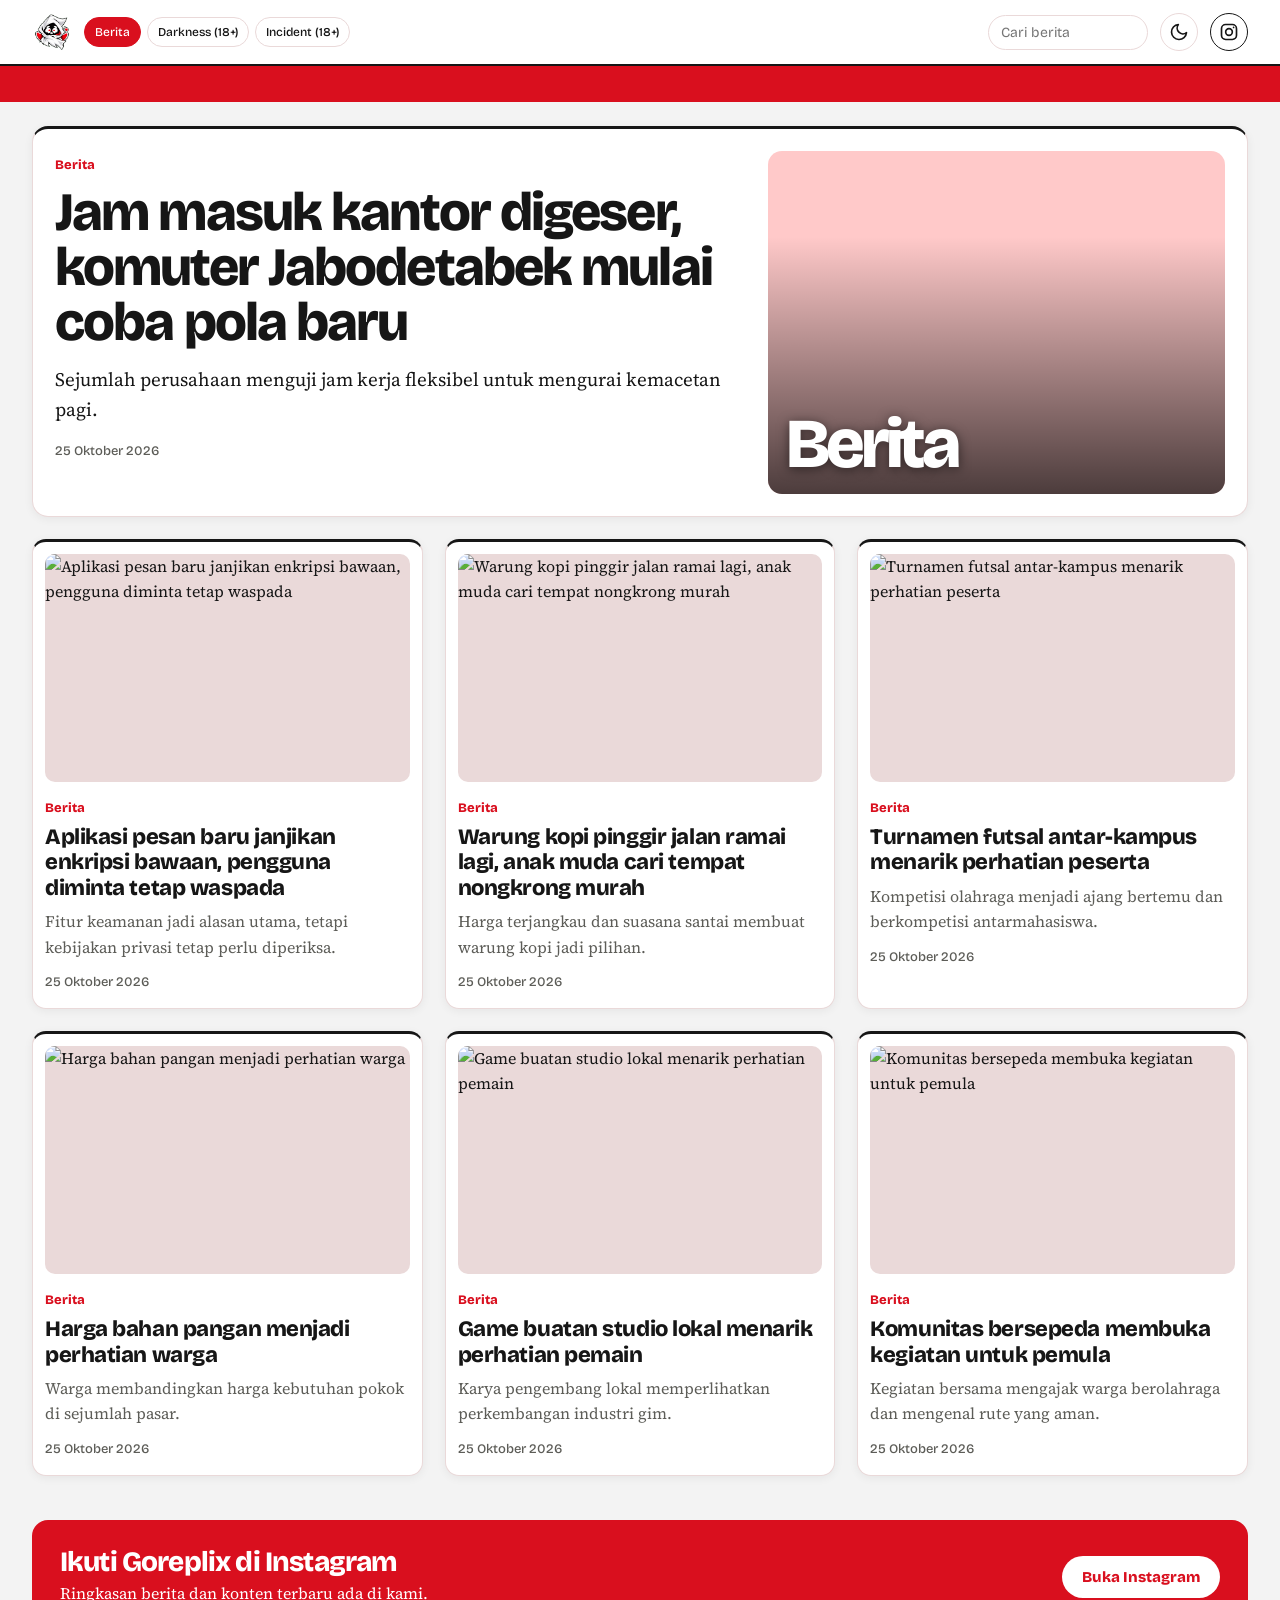
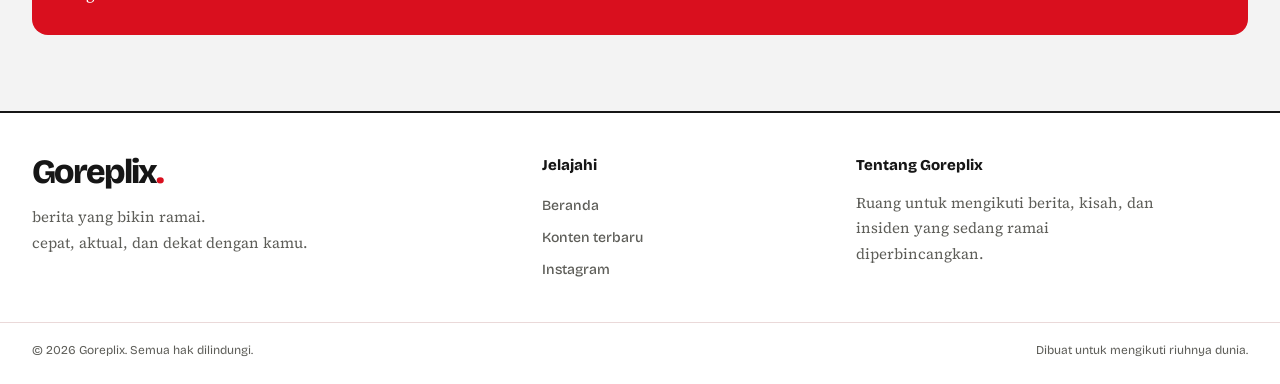
==== index.html @ 9066f567 "Add files via upload" ====
<!DOCTYPE html>
<html lang="id">
<head>
<meta charset="UTF-8">
<meta name="viewport" content="width=device-width, initial-scale=1">
<title>Goreplix - Berita yang Bikin Ramai</title>

<link rel="preconnect" href="https://fonts.googleapis.com">
<link rel="preconnect" href="https://fonts.gstatic.com" crossorigin>
<link href="https://fonts.googleapis.com/css2?family=Bricolage+Grotesque:wght@500;800&family=Source+Serif+4:wght@400;600&display=swap" rel="stylesheet">

<style>
/* ==================================================
   VARIABEL & RESET
================================================== */
:root {
  --bg: #fff;
  --ink: #161616;
  --mute: #5d5d58;
  --line: #ead9d9;
  --card: #fff;
  --red: #d90f1e;
  --hl: #ffc9c9;
  --on-red: #fff;
  --page: #f3f3f3;           /* latar isi, sedikit keabuan */
  --sans: 'Bricolage Grotesque', Arial, sans-serif;
  --serif: 'Source Serif 4', Georgia, serif;
  --pad: clamp(16px, 2.5vw, 36px);
}

:root[data-theme="dark"] {
  --bg: #140b0c;
  --ink: #f6eeee;
  --mute: #b3a2a3;
  --line: #3a2224;
  --card: #261719;
  --red: #ff4d55;
  --hl: #7a1118;
  --on-red: #1a0003;
  --page: #1b1415;
}

* { box-sizing: border-box; }

html {
  scroll-behavior: smooth;
  scroll-padding-top: 76px; /* supaya tautan #grid tidak tertutup header */
}

body {
  margin: 0;
  background: var(--page);
  color: var(--ink);
  font-family: var(--serif);
  line-height: 1.6;
  transition: background .2s, color .2s;
}

a { color: inherit; }
button, input { font: inherit; }

:focus-visible {
  outline: 3px solid var(--red);
  outline-offset: 2px;
}

.wrap {
  width: 100%;
  margin: 0 auto;
  padding-left: var(--pad);
  padding-right: var(--pad);
}

/* ==================================================
   HEADER (satu baris)
================================================== */
header {
  position: sticky;
  top: 0;
  z-index: 20;
  transition: transform .28s ease;
  border-bottom: 2px solid var(--ink);
  background: var(--bg);
}

.top {
  display: flex;
  align-items: center;
  justify-content: flex-start;
  gap: 12px;
  width: 100%;
  padding: 12px 0;
}

.logo {
  display: flex;
  align-items: center;
  flex: 0 0 auto;
  text-decoration: none;
}

.logo img {
  display: block;
  height: 40px;
  width: auto;
  max-width: 125px;
  object-fit: contain;
}

.cats {
  display: flex;
  align-items: center;
  flex: 1 1 auto;
  flex-wrap: nowrap;
  gap: 6px;
  min-width: 0;
}

.cats button {
  flex: 0 0 auto;
  white-space: nowrap;
  font: 500 12px var(--sans);
  background: var(--bg);
  color: var(--ink);
  border: 1.5px solid var(--line);
  padding: 7px 10px;
  border-radius: 99px;
  cursor: pointer;
}

.theme {
  flex: 0 0 auto;
  display: inline-flex;
  align-items: center;
  justify-content: center;
  width: 38px;
  height: 38px;
  padding: 0;
  background: var(--bg);
  color: var(--ink);
  border: 1.5px solid var(--line);
  border-radius: 50%;
  cursor: pointer;
}

.theme svg { display: block; }
.theme .icon-sun { display: none; }
:root[data-theme="dark"] .theme .icon-sun { display: block; }
:root[data-theme="dark"] .theme .icon-moon { display: none; }

.cats button[aria-pressed="true"] {
  background: var(--red);
  border-color: var(--red);
  color: var(--on-red);
}

header input[type="search"] {
  flex: 0 1 160px;
  width: 160px;
  min-width: 110px;
  max-width: 180px;
  font: 400 14px var(--sans);
  padding: 8px 12px;
  border: 1.5px solid var(--line);
  border-radius: 99px;
  background: var(--card);
  color: var(--ink);
}

.ig {
  flex: 0 0 auto;
  margin-left: auto;
  display: inline-flex;
  align-items: center;
  justify-content: center;
  width: 38px;
  height: 38px;
  color: var(--ink);
  text-decoration: none;
  border: 1.5px solid var(--ink);
  border-radius: 50%;
}

.ig svg { display: block; }

.ig:hover {
  background: var(--ink);
  color: var(--bg);
}

/* Header disembunyikan saat scroll ke bawah, muncul lagi saat scroll ke atas */
header.header-hidden { transform: translateY(-100%); }

/* Menu: di desktop elemen anaknya ikut baris header */
.menu { display: contents; }

.burger {
  display: none;
  flex: 0 0 auto;
  align-items: center;
  justify-content: center;
  width: 38px;
  height: 38px;
  padding: 0;
  background: var(--bg);
  color: var(--ink);
  border: 1.5px solid var(--ink);
  border-radius: 50%;
  cursor: pointer;
}

.burger { position: relative; }

.burger svg {
  position: absolute;
  inset: 0;
  margin: auto;
  display: block;
  transition: transform .25s ease, opacity .2s ease;
}

.burger .icon-close { opacity: 0; transform: rotate(-90deg) scale(.6); }

.burger[aria-expanded="true"] .icon-open { opacity: 0; transform: rotate(90deg) scale(.6); }
.burger[aria-expanded="true"] .icon-close { opacity: 1; transform: none; }

/* ==================================================
   DISCLAIMER BERJALAN
================================================== */
.ticker {
  display: block;
  overflow: hidden;
  white-space: nowrap;
  background: var(--red);
  color: var(--on-red);
  padding: 10px 0;
  font: 500 13px var(--sans);
}

.disclaimer-text {
  display: inline-block;
  padding-left: 100%;
  animation: run-disclaimer 42s linear infinite;
}

.disclaimer-text a {
  color: inherit;
  font-weight: 800;
  text-decoration: underline;
  text-underline-offset: 3px;
}

.disclaimer-text a:hover { opacity: .8; }

.ticker:hover .disclaimer-text { animation-play-state: paused; }

@keyframes run-disclaimer {
  from { transform: translateX(0); }
  to   { transform: translateX(-100%); }
}

/* ==================================================
   KONTEN UTAMA
================================================== */
main.wrap {
  padding-top: 24px;
  padding-bottom: 12px;
}

.lead {
  display: grid;
  grid-template-columns: minmax(0, 1.5fr) minmax(0, 1fr);
  gap: 28px;
  padding: 22px;
  margin-bottom: 22px;
  background: var(--card);
  border: 1px solid var(--line);
  border-top: 3px solid var(--ink);
  border-radius: 16px;
  box-shadow: 0 2px 10px rgba(0, 0, 0, .06);
}

.lead h2 {
  font: 800 clamp(30px, 5.4vw, 54px)/1.02 var(--sans);
  letter-spacing: -.035em;
  margin: 8px 0 14px;
  cursor: pointer;
}

.lead h2:hover {
  text-decoration: underline;
  text-decoration-thickness: 4px;
  text-decoration-color: var(--hl);
}

.lead p {
  font-size: 19px;
  margin: 0 0 12px;
}

.cover {
  position: relative;
  aspect-ratio: 4/3;
  border-radius: 14px;
  display: flex;
  align-items: flex-end;
  padding: 18px;
  font: 800 clamp(36px, 7vw, 70px)/.9 var(--sans);
  letter-spacing: -.06em;
  overflow: hidden;
  background-position: center;
  background-size: cover;
  isolation: isolate;
}

.cover::before {
  content: "";
  position: absolute;
  inset: 0;
  background: linear-gradient(180deg, transparent 25%, rgba(0,0,0,.7));
  z-index: -1;
}

.cover span {
  color: #fff;
  text-shadow: 0 2px 12px rgba(0,0,0,.55);
}

.meta {
  font: 500 13px var(--sans);
  color: var(--mute);
}

.tag {
  font: 800 13px var(--sans);
  color: var(--red);
}

.grid {
  display: grid;
  grid-template-columns: repeat(3, minmax(0, 1fr));
  gap: 22px;
}

.item {
  background: var(--card);
  border: 1px solid var(--line);
  border-top: 3px solid var(--ink);
  border-radius: 14px;
  padding: 12px 12px 14px;
  box-shadow: 0 2px 10px rgba(0, 0, 0, .06);
  cursor: pointer;
  min-width: 0;
  transition: transform .18s ease, box-shadow .18s ease;
}

.item:hover {
  transform: translateY(-3px);
  box-shadow: 0 8px 20px rgba(0, 0, 0, .12);
}

.item img {
  display: block;
  width: 100%;
  aspect-ratio: 16/10;
  object-fit: cover;
  border-radius: 10px;
  margin-bottom: 12px;
  background: var(--line);
}

.item h3 {
  font: 800 22px/1.15 var(--sans);
  letter-spacing: -.02em;
  margin: 6px 0 8px;
}

.item:hover h3 {
  text-decoration: underline;
  text-decoration-color: var(--hl);
  text-decoration-thickness: 3px;
}

.item p {
  margin: 0 0 8px;
  color: var(--mute);
  font-size: 16px;
}

.empty {
  padding: 40px 0;
  font: 500 17px var(--sans);
  color: var(--mute);
}

/* ==================================================
   AJAKAN INSTAGRAM
================================================== */
.follow {
  margin: 44px 0 0;
  background: var(--red);
  color: var(--on-red);
  border-radius: 16px;
  padding: 28px;
  display: flex;
  justify-content: space-between;
  align-items: center;
  flex-wrap: wrap;
  gap: 16px;
}

.follow h2 {
  font: 800 28px/1.05 var(--sans);
  letter-spacing: -.03em;
  margin: 0 0 4px;
}

.follow p {
  margin: 0;
  font-size: 16px;
}

.follow a {
  display: inline-block;
  font: 800 15px var(--sans);
  background: var(--on-red);
  color: var(--red);
  padding: 12px 20px;
  border-radius: 99px;
  text-decoration: none;
}

/* ==================================================
   FOOTER
================================================== */
footer.site-footer {
  margin-top: 64px;
  border-top: 2px solid var(--ink);
  background: var(--bg);
  color: var(--ink);
}

.footer-inner {
  width: 100%;
  margin: 0 auto;
  padding: 42px var(--pad);
  display: grid;
  grid-template-columns: 1.2fr .7fr 1fr;
  gap: 40px;
}

.footer-logo {
  font: 800 34px/1 var(--sans);
  letter-spacing: -.05em;
  text-decoration: none;
}

.footer-logo span { color: var(--red); }

.footer-brand p,
.footer-about p {
  max-width: 300px;
  margin: 14px 0 0;
  color: var(--mute);
  font: 400 15px/1.7 var(--serif);
}

.footer-links {
  display: flex;
  flex-direction: column;
  align-items: flex-start;
  gap: 11px;
}

.footer-links h3,
.footer-about h3 {
  margin: 0 0 8px;
  font: 800 15px/1.4 var(--sans);
}

.footer-links a {
  color: var(--mute);
  font: 500 14px/1.5 var(--sans);
  text-decoration: none;
}

.footer-links a:hover { color: var(--red); }

.footer-bottom {
  width: 100%;
  margin: 0 auto;
  padding: 18px var(--pad) 24px;
  border-top: 1px solid var(--line);
  display: flex;
  align-items: center;
  justify-content: space-between;
  flex-wrap: wrap;
  gap: 8px 20px;
  color: var(--mute);
  font: 400 12px/1.6 var(--sans);
}

/* ==================================================
   POP-UP ARTIKEL
================================================== */
dialog {
  border: none;
  border-radius: 16px;
  max-width: 680px;
  width: calc(100% - 28px);
  max-height: 88vh;
  padding: 0;
  background: var(--bg);
  color: var(--ink);
}

dialog::backdrop { background: rgba(0,0,0,.6); }

.art {
  padding: 28px 26px 32px;
  overflow-wrap: anywhere;
}

.article-image {
  display: block;
  width: 100%;
  max-height: 340px;
  object-fit: cover;
  border-radius: 12px;
  margin: 18px 0;
}

.art h2 {
  font: 800 clamp(28px, 5vw, 40px)/1.05 var(--sans);
  letter-spacing: -.035em;
  margin: 8px 0 12px;
}

.art p {
  font-size: 18px;
  margin: 0 0 16px;
  max-width: 62ch;
}

.vid {
  display: inline-block;
  font: 800 15px var(--sans);
  background: var(--red);
  color: var(--on-red);
  padding: 12px 22px;
  border-radius: 99px;
  text-decoration: none;
  margin-top: 6px;
}

.vid:hover { opacity: .9; }

.close {
  float: right;
  font: 500 14px var(--sans);
  background: none;
  border: 1.5px solid var(--line);
  color: var(--ink);
  border-radius: 99px;
  padding: 6px 14px;
  cursor: pointer;
}

/* ==================================================
   RESPONSIVE
================================================== */
@media (max-width: 860px) {
  .lead { grid-template-columns: 1fr; }
  .grid { grid-template-columns: repeat(2, minmax(0, 1fr)); }
  .footer-inner { gap: 24px; }
}

/* HP: logo + tema + Instagram + hamburger.
   Kategori dan pencarian masuk ke dropdown. */
@media (max-width: 760px) {
  .top {
    flex-wrap: nowrap;
    gap: 8px;
    padding: 10px 0;
  }

  .logo { margin-right: auto; }
  .ig { margin-left: 0; }

  .logo img {
    height: 34px;
    max-width: 120px;
  }

  .ig,
  .theme,
  .burger {
    width: 38px;
    height: 38px;
  }

  .burger { display: inline-flex; }

  /* Dropdown */
  .menu {
    display: flex;
    position: absolute;
    top: 100%;
    left: 0;
    right: 0;
    flex-direction: column;
    gap: 14px;
    padding: 16px var(--pad) 18px;
    background: var(--bg);
    border-bottom: 2px solid var(--ink);
    box-shadow: 0 14px 24px rgba(0, 0, 0, .18);

    /* tertutup: tersembunyi, sedikit naik */
    visibility: hidden;
    opacity: 0;
    transform: translateY(-10px);
    pointer-events: none;
    transition:
      opacity .22s ease,
      transform .22s ease,
      visibility 0s linear .22s;
  }

  .menu.open {
    visibility: visible;
    opacity: 1;
    transform: none;
    pointer-events: auto;
    transition-delay: 0s;
  }

  /* isi menu muncul berurutan */
  .menu > * {
    opacity: 0;
    transform: translateY(-6px);
    transition: opacity .25s ease, transform .25s ease;
  }

  .menu.open > * {
    opacity: 1;
    transform: none;
  }

  .menu.open > input[type="search"] { transition-delay: .05s; }
  .menu.open > .cats { transition-delay: .1s; }

  .menu input[type="search"] {
    order: 1;
    flex: none;
    width: 100%;
    max-width: none;
    min-width: 0;
    padding: 11px 16px;
    font-size: 16px;
  }

  .menu .cats {
    order: 2;
    flex: none;
    flex-direction: column;
    align-items: stretch;
    gap: 8px;
    width: 100%;
  }

  .menu .cats button {
    width: 100%;
    text-align: left;
    font-size: 15px;
    padding: 12px 16px;
    border-radius: 12px;
  }
}

@media (max-width: 700px) {
  .footer-inner {
    grid-template-columns: 1fr 1fr;
    gap: 30px 24px;
    padding-top: 32px;
    padding-bottom: 32px;
  }

  .footer-brand,
  .footer-about { grid-column: 1 / -1; }
}

@media (max-width: 560px) {
  main.wrap { padding-top: 18px; }
  .grid { grid-template-columns: 1fr; }
  .follow { padding: 22px; }
  .follow h2 { font-size: 25px; }
  .follow a { width: 100%; text-align: center; }
  .lead { gap: 18px; padding: 16px; margin-bottom: 18px; }
  .lead p { font-size: 17px; }
  .art { padding: 22px 18px 26px; }
  .vid { display: block; text-align: center; }
  .footer-bottom { flex-direction: column; align-items: flex-start; }
  .ticker { font-size: 12px; }
}

@media (max-width: 400px) {
  .footer-inner { grid-template-columns: 1fr; gap: 28px; }
  .footer-brand,
  .footer-about { grid-column: auto; }
}

@media (prefers-reduced-motion: reduce) {
  .disclaimer-text {
    animation: none;
    padding-left: 16px;
    white-space: normal;
  }

  .ticker { white-space: normal; }

  header,
  .item,
  .menu,
  .menu > *,
  .burger svg {
    transition: none !important;
  }
}
</style>
</head>

<body>

<!-- ==================================================
     HEADER
================================================== -->
<header>
  <div class="wrap">
    <div class="top">

      <a href="#" class="logo" aria-label="Goreplix Beranda">
        <img src="images/logo.png" alt="Goreplix">
      </a>

      <!-- Menu: di desktop tampil sebaris, di HP jadi dropdown -->
      <div class="menu" id="menu">
        <div class="cats" id="cats" role="group" aria-label="Kategori"></div>
        <input type="search" id="q" placeholder="Cari berita" aria-label="Cari berita">
      </div>

      <button class="theme" id="theme" type="button" aria-label="Ganti mode gelap/terang" title="Gelap/Terang">
        <!-- Bulan: tampil saat mode terang -->
        <svg class="icon-moon" viewBox="0 0 24 24" width="20" height="20" fill="none" stroke="currentColor"
             stroke-width="2" stroke-linecap="round" stroke-linejoin="round" aria-hidden="true">
          <path d="M21 12.8A9 9 0 1 1 11.2 3a7 7 0 0 0 9.8 9.8z"></path>
        </svg>
        <!-- Matahari: tampil saat mode gelap -->
        <svg class="icon-sun" viewBox="0 0 24 24" width="20" height="20" fill="none" stroke="currentColor"
             stroke-width="2" stroke-linecap="round" stroke-linejoin="round" aria-hidden="true">
          <circle cx="12" cy="12" r="4"></circle>
          <path d="M12 2v2M12 20v2M4.93 4.93l1.41 1.41M17.66 17.66l1.41 1.41M2 12h2M20 12h2M4.93 19.07l1.41-1.41M17.66 6.34l1.41-1.41"></path>
        </svg>
      </button>

      <a class="ig" href="https://instagram.com/gooreplix" target="_blank" rel="noopener noreferrer"
         aria-label="Instagram Goreplix" title="Instagram @goreplix">
        <svg viewBox="0 0 24 24" width="20" height="20" fill="none" stroke="currentColor"
             stroke-width="2" stroke-linecap="round" stroke-linejoin="round" aria-hidden="true">
          <rect x="3" y="3" width="18" height="18" rx="5"></rect>
          <circle cx="12" cy="12" r="4"></circle>
          <circle cx="17.5" cy="6.5" r="1" fill="currentColor" stroke="none"></circle>
        </svg>
      </a>

      <!-- HAMBURGER (hanya tampil di HP) -->
      <button class="burger" id="burger" type="button"
              aria-label="Buka menu" aria-expanded="false" aria-controls="menu">
        <svg class="icon-open" viewBox="0 0 24 24" width="20" height="20" fill="none" stroke="currentColor"
             stroke-width="2" stroke-linecap="round" aria-hidden="true">
          <path d="M4 7h16M4 12h16M4 17h16"></path>
        </svg>
        <svg class="icon-close" viewBox="0 0 24 24" width="20" height="20" fill="none" stroke="currentColor"
             stroke-width="2" stroke-linecap="round" aria-hidden="true">
          <path d="M6 6l12 12M18 6L6 18"></path>
        </svg>
      </button>

    </div>
  </div>
</header>

<!-- DISCLAIMER BERJALAN -->
<div class="ticker" aria-label="Disclaimer">
  <span class="disclaimer-text">
    DISCLAIMER: Konten yang ditampilkan di situs ini bersumber dari berbagai tempat di internet dan media sosial.
    Jika Anda menemukan konten yang menurut Anda melanggar privasi, hak cipta, atau ingin dihapus karena alasan lain,
    silakan <a href="https://instagram.com/gooreplix" target="_blank" rel="noopener noreferrer">HUBUNGI KAMI.</a>
    Kami akan menindaklanjuti permintaan Anda.
  </span>
</div>

<!-- ==================================================
     KONTEN UTAMA
================================================== -->
<main class="wrap">
  <div id="lead"></div>
  <div class="grid" id="grid"></div>

  <div class="empty" id="empty" hidden>
    Tidak ada konten yang cocok. Coba kata kunci lain atau pilih kategori berbeda.
  </div>

  <section class="follow">
    <div>
      <h2>Ikuti Goreplix di Instagram</h2>
      <p>Ringkasan berita dan konten terbaru ada di kami.</p>
    </div>
    <a href="https://instagram.com/gooreplix" target="_blank" rel="noopener noreferrer">Buka Instagram</a>
  </section>
</main>

<!-- ==================================================
     FOOTER
================================================== -->
<footer class="site-footer">
  <div class="footer-inner">
    <div class="footer-brand">
      <a href="#" class="footer-logo">Goreplix<span>.</span></a>
      <p>berita yang bikin ramai.<br>cepat, aktual, dan dekat dengan kamu.</p>
    </div>

    <nav class="footer-links" aria-label="Navigasi footer">
      <h3>Jelajahi</h3>
      <a href="#">Beranda</a>
      <a href="#grid">Konten terbaru</a>
      <a href="https://instagram.com/gooreplix" target="_blank" rel="noopener noreferrer">Instagram</a>
    </nav>

    <div class="footer-about">
      <h3>Tentang Goreplix</h3>
      <p>Ruang untuk mengikuti berita, kisah, dan insiden yang sedang ramai diperbincangkan.</p>
    </div>
  </div>

  <div class="footer-bottom">
    <span>© 2026 Goreplix. Semua hak dilindungi.</span>
    <span>Dibuat untuk mengikuti riuhnya dunia.</span>
  </div>
</footer>

<dialog id="dlg">
  <div class="art" id="art"></div>
</dialog>

<script>
/* ==================================================
   DATA ARTIKEL
   Isi "url" dengan URL video masing-masing artikel.
   Tombol "Lihat video disini" selalu tampil. Kalau "url"
   masih kosong (""), tombol mengarah ke Instagram (FALLBACK_LINK).
================================================== */
const A = [

  // ==================================================
  // KATEGORI: BERITA
  // ==================================================
  {
    c: "Berita",
    img: "images/berita1.jpg",
    t: "Jam masuk kantor digeser, komuter Jabodetabek mulai coba pola baru",
    d: "Sejumlah perusahaan menguji jam kerja fleksibel untuk mengurai kemacetan pagi.",
    h: "25 Oktober 2026",
    b: [
      "Beberapa perusahaan di Jabodetabek mulai menggeser jam masuk kantor untuk mengurangi kepadatan di jam sibuk.",
      "Pekerja memiliki pengalaman yang beragam terhadap perubahan jam kerja tersebut.",
      "Hasil evaluasi uji coba akan menjadi bahan pertimbangan untuk kebijakan selanjutnya."
    ],
    url: ""
  },
  {
    c: "Berita",
    img: "images/berita2.jpg",
    t: "Aplikasi pesan baru janjikan enkripsi bawaan, pengguna diminta tetap waspada",
    d: "Fitur keamanan jadi alasan utama, tetapi kebijakan privasi tetap perlu diperiksa.",
    h: "25 Oktober 2026",
    b: [
      "Sebuah aplikasi pesan menawarkan enkripsi untuk melindungi percakapan pengguna.",
      "Keamanan digital tidak hanya bergantung pada enkripsi, tetapi juga pada pengelolaan data.",
      "Pengguna disarankan membaca kebijakan privasi dan mengaktifkan verifikasi dua langkah."
    ],
    url: ""
  },
  {
    c: "Berita",
    img: "images/berita3.jpg",
    t: "Warung kopi pinggir jalan ramai lagi, anak muda cari tempat nongkrong murah",
    d: "Harga terjangkau dan suasana santai membuat warung kopi jadi pilihan.",
    h: "25 Oktober 2026",
    b: [
      "Warung kopi sederhana menjadi salah satu tempat berkumpul anak muda.",
      "Pelanggan datang untuk bertemu teman, bersantai, maupun bekerja.",
      "Sejumlah pemilik warung mulai menyediakan fasilitas tambahan untuk pelanggan."
    ],
    url: ""
  },
  {
    c: "Berita",
    img: "images/berita4.jpg",
    t: "Turnamen futsal antar-kampus menarik perhatian peserta",
    d: "Kompetisi olahraga menjadi ajang bertemu dan berkompetisi antarmahasiswa.",
    h: "25 Oktober 2026",
    b: [
      "Turnamen futsal antarkampus mempertemukan tim dari berbagai wilayah.",
      "Panitia menyiapkan pertandingan dan fasilitas untuk peserta serta penonton.",
      "Informasi jadwal pertandingan diumumkan melalui kanal penyelenggara."
    ],
    url: ""
  },
  {
    c: "Berita",
    img: "images/berita5.jpg",
    t: "Harga bahan pangan menjadi perhatian warga",
    d: "Warga membandingkan harga kebutuhan pokok di sejumlah pasar.",
    h: "25 Oktober 2026",
    b: [
      "Harga bahan pangan dapat berubah mengikuti pasokan dan permintaan.",
      "Pedagang menyesuaikan stok dengan kondisi distribusi.",
      "Warga dapat membandingkan harga di beberapa tempat sebelum berbelanja."
    ],
    url: ""
  },
  {
    c: "Berita",
    img: "images/berita6.jpg",
    t: "Game buatan studio lokal menarik perhatian pemain",
    d: "Karya pengembang lokal memperlihatkan perkembangan industri gim.",
    h: "25 Oktober 2026",
    b: [
      "Gim buatan pengembang lokal terus mendapat perhatian dari para pemain.",
      "Tim pengembang mengembangkan fitur dan konten berdasarkan proses produksi mereka.",
      "Pembaruan berikutnya dapat dipantau melalui kanal resmi pengembang."
    ],
    url: ""
  },
  {
    c: "Berita",
    img: "images/berita7.jpg",
    t: "Komunitas bersepeda membuka kegiatan untuk pemula",
    d: "Kegiatan bersama mengajak warga berolahraga dan mengenal rute yang aman.",
    h: "25 Oktober 2026",
    b: [
      "Komunitas bersepeda mengadakan kegiatan untuk orang yang baru mulai bersepeda.",
      "Peserta dapat mempelajari dasar keselamatan dan perencanaan rute.",
      "Informasi kegiatan tersedia melalui media sosial komunitas."
    ],
    url: ""
  },

  // ==================================================
  // KATEGORI: DARKNESS (18+)
  // ==================================================
  {
    c: "Darkness (18+)",
    img: "images/dark55.jpeg",
    t: "Penyerangan di Pusat Perbelanjaan Hong Kong",
    d: "Dua perempuan meninggal dalam insiden penyerangan di sebuah pusat perbelanjaan Hong Kong. Polisi menyelidiki hubungan antara korban, tersangka, dan motif kejadian.",
    h: "25 Oktober 2026",
    b: [
      "Insiden tersebut terjadi di sebuah pusat perbelanjaan di Hong Kong.",
      "Penyelidikan awal berfokus pada kronologi kejadian dan kemungkinan hubungan antara pihak yang terlibat."
    ],
    url: "https://pastelink.net/2nwsm1mb"
  },
  {
    c: "Darkness (18+)",
    img: "images/dark54.jpeg",
    t: "Penyerangan terhadap Pelari di Vietnam",
    d: "Sebuah insiden kekerasan yang melibatkan sekelompok remaja dilaporkan terjadi di Long Xuyen, Provinsi An Giang, Vietnam.",
    h: "25 Oktober 2026",
    b: [
      "Kejadian tersebut dilaporkan berlangsung pada dini hari dan terekam kamera keamanan.",
      "Informasi dalam arsip lama menyebutkan adanya dugaan konflik antarkelompok."
    ],
    url: "https://pastelink.net/d6y0vm0h"
  },
  {
    c: "Darkness (18+)",
    img: "images/dark53.jpeg",
    t: "Kasus Kekerasan di Vietnam",
    d: "Arsip lama mencantumkan sebuah kasus kekerasan di Vietnam, tetapi tidak menyertakan kronologi lengkap.",
    h: "25 Oktober 2026",
    b: ["Informasi tambahan mengenai waktu, lokasi spesifik, dan perkembangan penyelidikan belum tersedia dalam sumber."],
    url: "https://pomf2.lain.la/f/bx8p3n2w.mp4"
  },
  {
    c: "Darkness (18+)",
    img: "images/dark52.jpeg",
    t: "Kasus Pembunuhan Menggunakan Senjata Tajam",
    d: "Arsip lama memuat laporan mengenai kasus pembunuhan, tetapi tidak memberikan keterangan terperinci tentang waktu dan lokasi.",
    h: "25 Oktober 2026",
    b: ["Kronologi dan informasi resmi lebih lanjut tidak tersedia dalam sumber yang diberikan."],
    url: "https://pomf2.lain.la/f/4ia35322.mp4"
  },
  {
    c: "Darkness (18+)",
    img: "images/dark51.jpeg",
    t: "Kasus Kekerasan dalam Rumah Tangga di Brasil",
    d: "Seorang perempuan meninggal dalam kasus kekerasan rumah tangga di Confresa, Brasil. Pihak kepolisian melakukan penyelidikan terhadap tersangka.",
    h: "25 Oktober 2026",
    b: [
      "Peristiwa tersebut dilaporkan terjadi di lingkungan Morada Nova, Confresa.",
      "Informasi arsip menyebutkan bahwa pihak berwenang melakukan pencarian dan penyelidikan."
    ],
    url: "https://pastelink.net/la42acyg"
  },
  {
    c: "Darkness (18+)",
    img: "images/dark50.jpeg",
    t: "Penembakan Pasien di Rumah Sakit Brasil",
    d: "Seorang pasien berusia 37 tahun meninggal setelah diserang di area Rumah Sakit Santo Amaro, Guarujá, Brasil.",
    h: "25 Oktober 2026",
    b: [
      "Peristiwa dilaporkan terjadi ketika pasien hendak meninggalkan rumah sakit.",
      "Rekaman kamera pengawas menjadi bagian dari informasi yang disebutkan dalam laporan awal."
    ],
    url: "https://videy.co/v?id=6DGDdiFx1"
  },
  {
    c: "Darkness (18+)",
    img: "images/dark49.jpeg",
    t: "Insiden Penembakan terhadap Terduga Pencuri",
    d: "Arsip lama mencantumkan insiden penembakan terhadap seseorang yang diduga melakukan pencurian.",
    h: "25 Oktober 2026",
    b: ["Keterangan mengenai lokasi, kronologi, dan kondisi korban tidak tersedia dalam sumber."],
    url: "https://videy.co/v?id=iWg3ghyU1"
  },
  {
    c: "Darkness (18+)",
    img: "images/dark48.jpeg",
    t: "Kasus Pembunuhan di Delhi, India",
    d: "Seorang pria ditangkap di Delhi, India, dalam penyelidikan kasus kematian istrinya.",
    h: "25 Oktober 2026",
    b: [
      "Kasus tersebut ditangani oleh kepolisian setempat.",
      "Sumber lama menyebutkan adanya konflik dalam hubungan rumah tangga, tetapi rincian tersebut belum diverifikasi secara independen."
    ],
    url: "https://pastelink.net/icwpros0"
  },
  {
    c: "Darkness (18+)",
    img: "images/dark47.jpeg",
    t: "Insiden Penembakan di Meksiko",
    d: "Arsip lama mencantumkan laporan penembakan yang diduga melibatkan kelompok kriminal di Meksiko.",
    h: "25 Oktober 2026",
    b: ["Informasi lebih lanjut mengenai lokasi dan kronologi kejadian tidak tersedia."],
    url: "https://videy.co/v?id=4xDAN5BJ1"
  },
  {
    c: "Darkness (18+)",
    img: "images/dark46.jpeg",
    t: "Laporan Eksekusi oleh Tentara",
    d: "Arsip lama memuat rekaman yang dikaitkan dengan dugaan eksekusi oleh personel bersenjata.",
    h: "25 Oktober 2026",
    b: ["Sumber yang diberikan tidak memuat informasi yang cukup untuk memastikan waktu, lokasi, maupun konteks rekaman."],
    url: "https://videy.co/v?id=BO0Rj3Z31"
  },
  {
    c: "Darkness (18+)",
    img: "images/dark45.jpeg",
    t: "Insiden Penembakan di Dekat Anak",
    d: "Arsip lama mencantumkan sebuah insiden penembakan yang melibatkan seorang perempuan.",
    h: "25 Oktober 2026",
    b: ["Kronologi dan informasi resmi mengenai kejadian tersebut tidak tersedia dalam sumber."],
    url: "https://pomf2.lain.la/f/lhfq34g6.mp4"
  },
  {
    c: "Darkness (18+)",
    img: "images/dark44.jpeg",
    t: "Insiden Kekerasan di Kolombia",
    d: "Sebuah insiden kekerasan dilaporkan terjadi di El Carmen de Viboral, Antioquia, Kolombia, pada Januari 2025.",
    h: "25 Oktober 2026",
    b: [
      "Menurut materi arsip, kejadian tersebut terekam kamera keamanan pada pagi hari.",
      "Pihak berwenang disebut melakukan penyelidikan untuk menentukan kronologi dan motif kejadian."
    ],
    url: "https://videy.co/v?id=WI8D43XS1"
  },
  {
    c: "Darkness (18+)",
    img: "images/dark43.jpeg",
    t: "Kongo Memindahkan Narapidana Hukuman Mati",
    d: "Otoritas Republik Demokratik Kongo dilaporkan memindahkan lebih dari 170 narapidana ke sebuah penjara dengan keamanan tinggi.",
    h: "25 Oktober 2026",
    b: [
      "Laporan menyebutkan bahwa para narapidana tersebut telah dijatuhi hukuman dalam berbagai perkara kriminal.",
      "Kebijakan hukuman mati tersebut menuai perdebatan terkait keamanan, proses peradilan, dan hak asasi manusia."
    ],
    url: "https://pastelink.net/bpd2byo3"
  },
  {
    c: "Darkness (18+)",
    img: "images/dark40.jpeg",
    t: "Kasus Pembunuhan yang Melibatkan Mantan Pasangan",
    d: "Arsip lama memuat laporan kasus pembunuhan di Brasil yang melibatkan pasangan yang telah berpisah.",
    h: "25 Oktober 2026",
    b: [
      "Menurut materi yang diberikan, tersangka menyerahkan diri kepada polisi.",
      "Pihak keluarga dan kuasa hukum menyampaikan keterangan berbeda mengenai konflik yang mendahului kejadian."
    ],
    url: "https://pastelink.net/kiepmmbt"
  },
  {
    c: "Darkness (18+)",
    img: "images/dark39.jpeg",
    t: "Dugaan Penculikan oleh Kelompok Kriminal di Meksiko",
    d: "Arsip lama mengaitkan sebuah kasus penahanan seseorang dengan kelompok kriminal yang beroperasi di wilayah Sinaloa, Meksiko.",
    h: "25 Oktober 2026",
    b: ["Materi tersebut menyebut adanya rekaman interogasi, tetapi tidak memberikan informasi lengkap mengenai hasil penyelidikan."],
    url: "https://videy.co/v?id=pjJdveOy1"
  },
  {
    c: "Darkness (18+)",
    img: "images/dark38.jpeg",
    t: "Kasus Penganiayaan dengan Palu",
    d: "Arsip lama mencantumkan kasus penganiayaan berat yang disebut terjadi akibat serangan menggunakan benda tumpul.",
    h: "25 Oktober 2026",
    b: ["Informasi mengenai lokasi, waktu, dan perkembangan kasus belum tersedia dalam sumber."],
    url: "https://videy.co/v?id=F2za8DEG1"
  },
  {
    c: "Darkness (18+)",
    img: "images/dark37.jpeg",
    t: "Dugaan Pembunuhan terkait Perselisihan Antarkelompok",
    d: "Seorang pemuda di Salvador, Brasil, dilaporkan menjadi korban kekerasan setelah sebuah video di pesta menarik perhatian kelompok yang berselisih.",
    h: "25 Oktober 2026",
    b: [
      "Materi lama menyebut adanya dugaan konflik antarkelompok.",
      "Pihak berwenang dikabarkan menyelidiki keterlibatan kelompok yang disebut dalam laporan."
    ],
    url: "https://qu.ax/xFaeL.mp4"
  },
  {
    c: "Darkness (18+)",
    img: "images/dark36.jpeg",
    t: "Kasus Pembunuhan di Kabupaten Kakamega, Kenya",
    d: "Kepolisian Kenya dilaporkan menangkap beberapa orang dalam penyelidikan kasus pembunuhan yang berkaitan dengan dugaan pencurian ayam.",
    h: "25 Oktober 2026",
    b: [
      "Menurut materi yang diberikan, penyelidik menggunakan rekaman video sebagai bagian dari penyelidikan.",
      "Sejumlah orang disebut ditahan untuk membantu proses hukum."
    ],
    url: "https://qu.ax/lwhfS.mp4"
  },
  {
    c: "Darkness (18+)",
    img: "images/dark35.jpeg",
    t: "Laporan Eksekusi oleh ISIS",
    d: "Arsip lama mencantumkan materi yang dikaitkan dengan kelompok ISIS, tetapi tidak menyertakan rincian kejadian.",
    h: "25 Oktober 2026",
    b: ["Waktu, lokasi, dan konteks materi tidak dapat dipastikan dari sumber yang diberikan."],
    url: ""
  },
  {
    c: "Darkness (18+)",
    img: "images/dark34.jpeg",
    t: "Guru dan Aktivis Muda Myanmar Dijatuhi Hukuman",
    d: "Thae Su Naing, seorang mantan pemimpin mahasiswa dan guru di Myanmar, dilaporkan dijatuhi hukuman penjara berdasarkan undang-undang antiterorisme.",
    h: "25 Oktober 2026",
    b: [
      "Materi lama menyebut bahwa ia pernah aktif dalam gerakan mahasiswa dan gerakan pembangkangan sipil.",
      "Keluarga dan koleganya mempertanyakan hukuman tersebut serta menyampaikan kekhawatiran mengenai kondisi penahanannya."
    ],
    url: "https://videy.co/v?id=xVEqw4Mq1"
  },
  {
    c: "Darkness (18+)",
    img: "images/dark33.jpeg",
    t: "Dokumentasi di Balik Rekaman Eksekusi",
    d: "Arsip lama mencantumkan materi terkait rekaman eksekusi tahanan tanpa keterangan tambahan.",
    h: "25 Oktober 2026",
    b: ["Sumber tidak menyertakan informasi yang cukup untuk memastikan konteks maupun keaslian rekaman."],
    url: "https://videy.co/v?id=J35y739i1"
  },
  {
    c: "Darkness (18+)",
    img: "images/dark32.jpeg",
    t: "Konflik Antarkelompok Kriminal di Meksiko",
    d: "Arsip lama mengaitkan sebuah kejadian dengan perseteruan antara kelompok kriminal di Meksiko.",
    h: "25 Oktober 2026",
    b: ["Informasi mengenai kronologi dan hasil penyelidikan tidak tersedia dalam sumber."],
    url: "https://videy.co/v?id=TNRLBwtB1"
  },
  {
    c: "Darkness (18+)",
    img: "images/dark31.jpeg",
    t: "Laporan Pembunuhan Politisi di Ceará, Brasil",
    d: "Arsip lama mencantumkan laporan tentang pembunuhan seorang politisi di negara bagian Ceará, Brasil.",
    h: "25 Oktober 2026",
    b: ["Keterangan mengenai identitas korban, motif, dan perkembangan kasus tidak tersedia dalam materi."],
    url: "https://videy.co/v?id=upaHkRzU1"
  },
  {
    c: "Darkness (18+)",
    img: "images/dark30.jpeg",
    t: "Laporan Insiden Penusukan",
    d: "Arsip lama mencantumkan sebuah kasus penusukan tanpa keterangan tambahan.",
    h: "25 Oktober 2026",
    b: ["Lokasi, waktu, dan kronologi kejadian belum tersedia dalam sumber."],
    url: "https://videy.co/v?id=SrCYA8L81"
  },
  {
    c: "Darkness (18+)",
    img: "images/dark29.jpeg",
    t: "Kasus Pembunuhan Sopir Taksi",
    d: "Arsip lama mencantumkan kasus pembunuhan yang melibatkan seorang sopir taksi.",
    h: "25 Oktober 2026",
    b: ["Tidak terdapat keterangan tambahan mengenai lokasi maupun perkembangan penyelidikan."],
    url: "https://videy.co/v?id=lOO1xAlR1"
  },
  {
    c: "Darkness (18+)",
    img: "images/dark28.jpeg",
    t: "Laporan Eksekusi",
    d: "Materi arsip lama memuat rekaman yang disebut berkaitan dengan eksekusi, tanpa informasi lokasi maupun latar kejadian.",
    h: "25 Oktober 2026",
    b: ["Konteks dan keaslian rekaman belum dapat dipastikan dari sumber."],
    url: "https://videy.co/v?id=YH9mebg71"
  },
  {
    c: "Darkness (18+)",
    img: "images/dark27.jpeg",
    t: "Laporan Eksekusi oleh ISIS",
    d: "Arsip lama mengaitkan sebuah rekaman dengan kelompok ISIS dan dugaan keterlibatan seorang anggota berusia muda.",
    h: "25 Oktober 2026",
    b: ["Sumber tidak menyertakan informasi yang cukup untuk memverifikasi konteks rekaman."],
    url: ""
  },
  {
    c: "Darkness (18+)",
    img: "images/dark26.jpeg",
    t: "Kompilasi Insiden Kekerasan dari Berbagai Negara",
    d: "Arsip lama mencantumkan sebuah kompilasi rekaman insiden kekerasan dari sejumlah lokasi.",
    h: "25 Oktober 2026",
    b: ["Tidak tersedia rincian lokasi, tanggal, atau konteks setiap rekaman dalam materi yang diberikan."],
    url: "https://pomf2.lain.la/f/voxtj8q.mp4"
  },
  {
    c: "Darkness (18+)",
    img: "images/dark25.jpeg",
    t: "Dugaan Konflik Kartel di Meksiko",
    d: "Arsip lama mengaitkan sebuah rekaman dengan dugaan konflik antara kelompok kriminal di Meksiko.",
    h: "25 Oktober 2026",
    b: ["Tidak ada informasi terverifikasi tambahan mengenai waktu dan lokasi kejadian."],
    url: "https://videy.co/v?id=7Tpxxslw1"
  },
  {
    c: "Darkness (18+)",
    img: "images/dark24.jpeg",
    t: "Kasus Pembunuhan yang Melibatkan Mantan Pasangan",
    d: "Arsip lama mencantumkan sebuah kasus pembunuhan di Lima, Peru, yang disebut melibatkan mantan pasangan.",
    h: "25 Oktober 2026",
    b: ["Informasi tambahan mengenai kronologi dan perkembangan perkara tidak tersedia dalam sumber."],
    url: ""
  },
  {
    c: "Darkness (18+)",
    img: "images/dark23.jpeg",
    t: "Materi Eksekusi yang Dikaitkan dengan ISIS",
    d: "Arsip lama mencantumkan materi yang dikaitkan dengan ISIS tanpa deskripsi kejadian.",
    h: "25 Oktober 2026",
    b: ["Lokasi dan waktu kejadian tidak dijelaskan dalam sumber."],
    url: ""
  },
  {
    c: "Darkness (18+)",
    img: "images/dark22.jpeg",
    t: "Insiden Kekerasan terkait Dugaan Pembakaran Hutan",
    d: "Arsip lama menyebut adanya serangan massa terhadap seseorang yang diduga terkait kebakaran hutan.",
    h: "25 Oktober 2026",
    b: ["Tidak ada informasi tambahan yang cukup untuk memastikan lokasi maupun proses hukum kasus tersebut."],
    url: "https://videy.co/v?id=AlkvnVKY1"
  },
  {
    c: "Darkness (18+)",
    img: "images/dark21.jpeg",
    t: "Materi Eksekusi Tahanan",
    d: "Arsip lama mencantumkan sebuah rekaman yang dikaitkan dengan eksekusi tahanan oleh ISIS.",
    h: "25 Oktober 2026",
    b: ["Kronologi dan konteks rekaman tidak dijelaskan dalam sumber."],
    url: ""
  },
  {
    c: "Darkness (18+)",
    img: "images/dark20.jpeg",
    t: "Laporan Penganiayaan Berat",
    d: "Arsip lama memuat laporan mengenai sebuah insiden penganiayaan.",
    h: "25 Oktober 2026",
    b: ["Tidak tersedia informasi mengenai waktu, lokasi, atau perkembangan kasus."],
    url: "https://videy.co/v?id=bUbgUEmR1"
  },
  {
    c: "Darkness (18+)",
    img: "images/dark19.jpeg",
    t: "Insiden Penembakan Petugas Keamanan",
    d: "Arsip lama mencantumkan kasus penembakan yang melibatkan seorang petugas keamanan.",
    h: "25 Oktober 2026",
    b: ["Materi mengarahkan pembaca ke unggahan media sosial untuk informasi kronologi, tetapi detailnya tidak disertakan."],
    url: "https://videy.co/v?id=VlNFeM1V1"
  },
  {
    c: "Darkness (18+)",
    img: "images/dark18.jpeg",
    t: "El Siri",
    d: "Arsip lama mencantumkan materi dengan judul El Siri tanpa keterangan kejadian.",
    h: "25 Oktober 2026",
    b: ["Informasi tambahan belum tersedia."],
    url: "https://videy.co/v?id=6PlYfTCU1"
  },
  {
    c: "Darkness (18+)",
    img: "images/dark17.jpeg",
    t: "Kasus Kematian Seorang Pemuda",
    d: "Arsip lama mencantumkan kasus kematian seorang pemuda yang disebut sebagai tunawisma.",
    h: "25 Oktober 2026",
    b: ["Tidak ada informasi tambahan yang cukup untuk memastikan kronologi kejadian."],
    url: "https://videy.co/v?id=IIUSCQQz1"
  },
  {
    c: "Darkness (18+)",
    img: "images/dark16.jpeg",
    t: "Rekaman Penembak Jitu di Pakistan",
    d: "Arsip lama mencantumkan rekaman yang dikaitkan dengan seorang penembak jitu di Pakistan.",
    h: "25 Oktober 2026",
    b: ["Informasi mengenai lokasi, waktu, dan konteks rekaman tidak tersedia."],
    url: "https://dood.town/d/4silof25wwkt"
  },
  {
    c: "Darkness (18+)",
    img: "images/dark15.jpeg",
    t: "FUNKY TOWN V.1",
    d: "Arsip lama mencantumkan materi berjudul FUNKY TOWN V.1 tanpa deskripsi tambahan.",
    h: "25 Oktober 2026",
    b: ["Konteks dan asal rekaman belum dijelaskan dalam sumber."],
    url: "https://videy.co/v?id=SrqF6tPE"
  },
  {
    c: "Darkness (18+)",
    img: "images/dark14.jpeg",
    t: "Milisi Pro-Indonesia dan Pro-Timor Timur pada 1999",
    d: "Arsip lama mengacu pada rekaman kerusuhan antara kelompok milisi pro-Indonesia dan pro-Timor Timur di Timor Leste pada 1999.",
    h: "25 Oktober 2026",
    b: ["Materi tersebut mengaitkan rekaman dengan konflik dan ketegangan politik pada periode tersebut."],
    url: "https://videy.co/v?id=UDZ4gpiB1"
  },
  {
    c: "Darkness (18+)",
    img: "images/dark13.jpeg",
    t: "Laporan Kekerasan oleh Kelompok Kriminal di Meksiko",
    d: "Arsip lama mencantumkan materi yang dikaitkan dengan kelompok kriminal Los Zetas.",
    h: "25 Oktober 2026",
    b: ["Tidak tersedia deskripsi tambahan untuk memastikan konteks kejadian."],
    url: "https://videy.co/v?id=Nt5F0QxZ1"
  },
  {
    c: "Darkness (18+)",
    img: "images/dark12.jpeg",
    t: "Laporan Penusukan di Brasil",
    d: "Arsip lama mencantumkan sebuah kasus penusukan di Brasil.",
    h: "25 Oktober 2026",
    b: ["Informasi lokasi spesifik, waktu, dan perkembangan kasus tidak tersedia."],
    url: "https://pomf2.lain.la/f/38zl1wlz.mp4"
  },
  {
    c: "Darkness (18+)",
    img: "images/dark11.jpeg",
    t: "Konflik Antarkelompok di Pontianak pada 2000",
    d: "Arsip lama mengaitkan sebuah konflik di Pontianak Timur dengan perselisihan antara sejumlah pemuda dan warga setempat.",
    h: "25 Oktober 2026",
    b: ["Materi menyebut adanya ketegangan antarkelompok, tetapi tidak memberikan kronologi lengkap atau sumber pendukung tambahan."],
    url: "https://videy.co/v?id=qrpQ1vq71"
  },
  {
    c: "Darkness (18+)",
    img: "images/dark10.jpeg",
    t: "Kasus Pembunuhan di Pasar Induk Kramat Jati",
    d: "Seorang pekerja kios buah di Pasar Induk Kramat Jati, Jakarta Timur, dilaporkan menjadi korban pembunuhan pada Januari 2024.",
    h: "25 Oktober 2026",
    b: ["Menurut arsip lama, kejadian berlangsung pada dini hari. Informasi lebih lanjut perlu diperiksa melalui sumber berita tepercaya."],
    url: "https://videy.co/v?id=IP1E1g601"
  },
  {
    c: "Darkness (18+)",
    img: "images/dark9.jpeg",
    t: "Dugaan Konflik Antarkelompok Kartel",
    d: "Arsip lama mencantumkan materi terkait konflik antarkelompok kartel dan dugaan ancaman terhadap kelompok lawan.",
    h: "25 Oktober 2026",
    b: ["Sumber tidak menyertakan keterangan terverifikasi mengenai lokasi dan kronologi."],
    url: "https://videy.co/v?id=Q0h7h3Ky1"
  },
  {
    c: "Darkness (18+)",
    img: "images/dark8.jpeg",
    t: "Serangan di Petatlán, Guerrero, Meksiko",
    d: "Serangan di sebuah arena sabung ayam di Petatlán, Guerrero, dilaporkan menewaskan 13 orang dan melukai 22 lainnya pada Januari 2024.",
    h: "25 Oktober 2026",
    b: [
      "Materi arsip mengaitkan kejadian dengan perseteruan antarkelompok.",
      "Laporan tersebut menyebut otoritas setempat menilai insiden itu sebagai serangan terhadap warga sipil."
    ],
    url: "https://videy.co/v?id=72o7JsMp1"
  },
  {
    c: "Darkness (18+)",
    img: "images/dark7.jpeg",
    t: "Laporan Kekerasan oleh Kelompok Bersenjata di Nigeria",
    d: "Arsip lama mencantumkan materi terkait kelompok bersenjata di Nigeria tanpa keterangan lebih lanjut.",
    h: "25 Oktober 2026",
    b: ["Lokasi, waktu, dan konteks rekaman belum dijelaskan."],
    url: ""
  },
  {
    c: "Darkness (18+)",
    img: "images/dark6.jpeg",
    t: "Kartel Klasik",
    d: "Arsip lama mencantumkan materi bertema kartel tanpa deskripsi kejadian.",
    h: "25 Oktober 2026",
    b: ["Informasi tambahan belum tersedia."],
    url: "https://videy.co/v?id=qMX4UplY1"
  },
  {
    c: "Darkness (18+)",
    img: "images/dark5.jpeg",
    t: "Laporan Hukuman Fisik",
    d: "Arsip lama mencantumkan sebuah rekaman yang dikaitkan dengan hukuman fisik terhadap seseorang.",
    h: "25 Oktober 2026",
    b: ["Sumber tidak menjelaskan lokasi, latar kejadian, maupun alasan tindakan tersebut."],
    url: "https://videy.co/v?id=yk0uCYx51"
  },
  {
    c: "Darkness (18+)",
    img: "images/dark4.jpeg",
    t: "Kasus Penganiayaan terhadap Tunawisma di Brasil",
    d: "Arsip lama mencantumkan kasus penganiayaan terhadap seorang tunawisma di dekat rumah sakit di Rio Negro, Brasil.",
    h: "25 Oktober 2026",
    b: ["Kronologi lengkap dan perkembangan penyelidikan tidak tersedia dalam materi."],
    url: "https://videy.co/v?id=ZHowoZPh1"
  },
  {
    c: "Darkness (18+)",
    img: "images/dark3.jpeg",
    t: "Kasus Pembunuhan di Labuhanbatu, Sumatra Utara",
    d: "Seorang pria dilaporkan menjadi tersangka dalam kasus pembunuhan terhadap tetangganya di Desa Sidorukun, Kabupaten Labuhanbatu.",
    h: "25 Oktober 2026",
    b: ["Materi lama menyebut bahwa kejadian berlangsung pada hari Kamis. Tanggal pasti dan perkembangan perkara perlu diverifikasi melalui sumber resmi."],
    url: "https://videy.co/v?id=J2Vxq0Cv1"
  },
  {
    c: "Darkness (18+)",
    img: "images/dark2.jpeg",
    t: "Laporan Penembakan terhadap Orang Tua",
    d: "Arsip lama mencantumkan materi penembakan yang melibatkan orang lanjut usia.",
    h: "25 Oktober 2026",
    b: ["Tidak tersedia informasi tambahan mengenai kronologi maupun lokasi kejadian."],
    url: "https://videy.co/v?id=QrWgocjZ1"
  },
  {
    c: "Darkness (18+)",
    img: "images/psy1.jpeg",
    t: "Konflik Antarkelompok Kartel di Meksiko",
    d: "Arsip lama mencantumkan materi yang mengaitkan kelompok CJNG dan Kartel Sinaloa.",
    h: "25 Oktober 2026",
    b: ["Sumber tidak memberikan informasi tambahan mengenai waktu, lokasi, atau konteks rekaman."],
    url: "https://videy.co/v?id=VRdyi0h91"
  },

  // ==================================================
  // KATEGORI: INCIDENT (18+)
  // ==================================================
  {
    c: "Incident (18+)",
    img: "images/inc19.jpeg",
    t: "Pengusaha Tewas Terlindas Truk di Tarakanda",
    d: "Pengusaha listrik meninggal dunia dalam kecelakaan di Kashiganj Bazar, Bangladesh.",
    h: "25 Oktober 2026",
    b: [
      "Mehedi Hasan Gani, seorang pengusaha listrik berusia 45 tahun, meninggal dunia setelah mengalami kecelakaan lalu lintas di Kashiganj Bazar, Tarakanda, Mymensingh.",
      "Menurut laporan, korban sedang berada di depan toko ketika sebuah truk melintas dan menabraknya. Polisi jalan raya mengamankan truk beserta pengemudinya untuk keperluan penyelidikan."
    ],
    url: "https://videy.co/v?id=Up1zuOHH1"
  },
  {
    c: "Incident (18+)",
    img: "images/inc18.jpeg",
    t: "Kecelakaan F1 Tom Pryce di Afrika Selatan",
    d: "Mengenang kecelakaan tragis pembalap Formula 1 Tom Pryce pada 1977.",
    h: "25 Oktober 2026",
    b: [
      "Tom Pryce merupakan pembalap asal Wales yang mengalami kecelakaan fatal saat Grand Prix Afrika Selatan pada 5 Maret 1977 di Sirkuit Kyalami.",
      "Peristiwa tersebut terjadi pada musim balap Formula 1 1977 dan dikenang sebagai salah satu tragedi dalam sejarah olahraga balap."
    ],
    url: "https://videy.co/v?id=mHfG8vQX1"
  },
  {
    c: "Incident (18+)",
    img: "images/inc17.jpeg",
    t: "Pria Tewas dalam Kecelakaan di Pasar Meksiko",
    d: "Kecelakaan fatal yang melibatkan dua truk trailer di Mexico City.",
    h: "25 Oktober 2026",
    b: [
      "Seorang pria meninggal dunia setelah mengalami kecelakaan yang melibatkan dua truk trailer di kawasan Central de Abasto, Iztapalapa, Mexico City.",
      "Rekaman kamera keamanan yang beredar beberapa hari setelah kejadian memunculkan informasi baru mengenai kronologi kecelakaan tersebut."
    ],
    url: "https://videy.co/v?id=abUGrQTG1"
  },
  {
    c: "Incident (18+)",
    img: "images/inc16.jpeg",
    t: "Pejalan Kaki Ditabrak Mobil di João Alfredo",
    d: "Mobil kehilangan kendali dan menabrak pejalan kaki di kawasan perkotaan.",
    h: "25 Oktober 2026",
    b: [
      "Seorang pejalan kaki mengalami cedera serius setelah sebuah mobil kehilangan kendali dan naik ke trotoar di Avenida 13 de Maio, dekat balai kota João Alfredo.",
      "Korban mendapatkan penanganan dari tim layanan darurat SAMU. Pengemudi kendaraan juga dilaporkan membutuhkan perawatan."
    ],
    url: "https://pomf2.lain.la/f/wh03eago.mp4"
  },
  {
    c: "Incident (18+)",
    img: "images/inc15.jpeg",
    t: "Kecelakaan Fatal Pengendara Motor di SP 342",
    d: "Pengendara Yamaha Fazer 250 meninggal dalam kecelakaan di Brasil.",
    h: "25 Oktober 2026",
    b: [
      "Seorang pengendara Yamaha Fazer 250 meninggal dunia dalam kecelakaan di kawasan Rodovia SP 342, dekat akses menuju Parque Cidade Nova.",
      "Kejadian dilaporkan berlangsung sekitar pukul 16.00 pada hari Sabtu tanggal 26. Saksi mendengar suara benturan keras, sementara keterlibatan kendaraan lain belum dapat dipastikan."
    ],
    url: "https://pastelink.net/4suif8sh"
  },
  {
    c: "Incident (18+)",
    img: "images/inc14.jpeg",
    t: "Pengendara Sepeda Tewas dalam Kecelakaan dengan Bus",
    d: "Kecelakaan lalu lintas melibatkan bus dan pengendara sepeda di Piracicaba.",
    h: "25 Oktober 2026",
    b: [
      "Seorang pengendara sepeda meninggal dunia setelah mengalami kecelakaan dengan bus di Avenida Comendador Luciano Guidotti, Piracicaba, São Paulo.",
      "Layanan darurat dan polisi datang ke lokasi. Area kejadian diamankan untuk penyelidikan, sedangkan arus lalu lintas menuju pusat kota sempat mengalami perlambatan."
    ],
    url: "https://videy.co/v?id=x3FV9MV81"
  },
  {
    c: "Incident (18+)",
    img: "images/inc13.jpeg",
    t: "Pria Tersedot ke Dalam Mesin",
    d: "Insiden kecelakaan kerja yang melibatkan mesin industri.",
    h: "25 Oktober 2026",
    b: [
      "Sumber yang tersedia memuat laporan mengenai seorang pria yang mengalami kecelakaan saat berada di dekat mesin.",
      "Informasi lebih lanjut mengenai lokasi, waktu kejadian, dan kronologi lengkap tidak tersedia dalam sumber."
    ],
    url: "https://videy.co/v?id=ew87ZfSf1"
  },
  {
    c: "Incident (18+)",
    img: "images/inc12.jpeg",
    t: "Wanita Tertabrak Traktor",
    d: "Insiden kecelakaan yang melibatkan seorang wanita dan kendaraan traktor.",
    h: "25 Oktober 2026",
    b: [
      "Sumber yang tersedia menyebutkan adanya insiden ketika seorang wanita tertabrak traktor.",
      "Keterangan mengenai lokasi, waktu, kondisi korban, dan penyebab kejadian tidak dijelaskan lebih lanjut dalam sumber."
    ],
    url: "https://videy.co/v?id=21sYD1DR1"
  },
  {
    c: "Incident (18+)",
    img: "images/inc11.jpeg",
    t: "Dua Wanita Tewas Tertimpa Tembok",
    d: "Insiden runtuhnya tembok yang menewaskan dua wanita.",
    h: "25 Oktober 2026",
    b: [
      "Dua wanita dilaporkan meninggal dunia setelah tertimpa tembok dalam sebuah insiden.",
      "Sumber awal merujuk pada komentar di Instagram untuk informasi kronologi. Detail tambahan belum tersedia."
    ],
    url: "https://videy.co/v?id=0nG7uNdP1"
  },
  {
    c: "Incident (18+)",
    img: "images/inc10.jpeg",
    t: "Pekerja Terjebak Mesin Pemutar Kawat di Turki",
    d: "Kecelakaan kerja yang melibatkan mesin pemutar kawat.",
    h: "25 Oktober 2026",
    b: [
      "Sebuah laporan membahas kecelakaan kerja ketika seorang pekerja terlibat dalam insiden dengan mesin pemutar kawat di Turki.",
      "Kronologi lengkap dan informasi kondisi korban tidak dijelaskan dalam sumber yang tersedia."
    ],
    url: "https://videy.co/v?id=mJ1PsdGA1"
  },
  {
    c: "Incident (18+)",
    img: "images/inc9.jpeg",
    t: "Pengendara Sepeda Motor Terlindas Truk",
    d: "Kecelakaan lalu lintas yang melibatkan sepeda motor dan truk.",
    h: "25 Oktober 2026",
    b: [
      "Sumber melaporkan kecelakaan yang melibatkan seorang pengendara sepeda motor dan sebuah truk.",
      "Informasi mengenai lokasi, waktu, serta kronologi lengkap kejadian tidak tersedia dalam sumber."
    ],
    url: "https://videy.co/v?id=JxhQdLaF1"
  },
  {
    c: "Incident (18+)",
    img: "images/inc8.jpeg",
    t: "Seorang Kakek Terlindas Bus",
    d: "Laporan kecelakaan yang melibatkan seorang lansia dan bus.",
    h: "25 Oktober 2026",
    b: [
      "Sebuah laporan singkat menyebutkan kecelakaan yang melibatkan seorang pria lanjut usia dan bus.",
      "Sumber tidak memberikan informasi terperinci mengenai lokasi, waktu, ataupun penyebab kejadian."
    ],
    url: "https://videy.co/v?id=gKj8DvUW1"
  },
  {
    c: "Incident (18+)",
    img: "images/inc7.jpeg",
    t: "Insiden Tertimpa Alat Gym",
    d: "Kecelakaan yang melibatkan peralatan olahraga.",
    h: "25 Oktober 2026",
    b: [
      "Sumber melaporkan sebuah insiden ketika seseorang tertimpa peralatan gym.",
      "Informasi kronologi dirujuk ke komentar Instagram dan tidak dijelaskan lebih lanjut dalam materi yang tersedia."
    ],
    url: "https://videy.co/v?id=oavunKI71"
  },
  {
    c: "Incident (18+)",
    img: "images/inc6.jpeg",
    t: "Pekerja Tertimpa Forklift di China",
    d: "Kecelakaan kerja yang melibatkan kendaraan pengangkat barang.",
    h: "25 Oktober 2026",
    b: [
      "Seorang pekerja di China dilaporkan meninggal dunia setelah mengalami kecelakaan yang melibatkan forklift ketika hendak melewati area di dekat kendaraan tersebut.",
      "Sumber tidak memuat keterangan tambahan mengenai lokasi tepatnya atau hasil penyelidikan."
    ],
    url: "https://videy.co/v?id=hwmfLkCu1"
  },
  {
    c: "Incident (18+)",
    img: "images/inc5.jpeg",
    t: "Kecelakaan Fatal yang Melibatkan Traktor",
    d: "Seorang influencer muda dilaporkan meninggal dalam kecelakaan traktor.",
    h: "25 Oktober 2026",
    b: [
      "Sumber melaporkan seorang influencer muda meninggal dunia dalam kecelakaan yang melibatkan traktor.",
      "Keterangan yang tersedia menyebutkan bahwa kendaraan mengalami kerusakan mekanis secara tiba-tiba. Informasi mengenai lokasi dan penyelidikan lebih lanjut tidak dicantumkan."
    ],
    url: "https://pomf2.lain.la/f/868sakkg.mp4"
  },
  {
    c: "Incident (18+)",
    img: "images/inc4.jpeg",
    t: "Pria Meninggal Akibat Tertimpa Batu",
    d: "Laporan insiden fatal yang melibatkan batu.",
    h: "25 Oktober 2026",
    b: [
      "Seorang pria dilaporkan meninggal dunia akibat insiden yang melibatkan batu.",
      "Sumber tidak menyertakan informasi mengenai lokasi, waktu, maupun kronologi lengkap peristiwa tersebut."
    ],
    url: "https://videy.co/v?id=iQ7SZaYI1"
  },
  {
    c: "Incident (18+)",
    img: "images/inc3.jpeg",
    t: "Ledakan Petasan di Pemalang",
    d: "Ledakan petasan menjelang Idul Fitri menewaskan seorang remaja.",
    h: "25 Oktober 2026",
    b: [
      "Sebuah ledakan petasan terjadi di Desa Semingkir, Pemalang, Jawa Tengah, menjelang Idul Fitri. Ahmad Muhtohar, berusia 18 tahun, dilaporkan meninggal dunia dalam kejadian tersebut.",
      "Menurut sumber, sekelompok remaja membawa petasan rakitan berukuran besar ke Bendungan Semingkir untuk merayakan berakhirnya Ramadan. Tidak lama kemudian, ledakan terjadi di lokasi."
    ],
    url: "https://pastelink.net/j1afvkti"
  },
  {
    c: "Incident (18+)",
    img: "images/inc2.jpeg",
    t: "Kecelakaan yang Melibatkan Kereta",
    d: "Laporan insiden fatal yang berkaitan dengan perjalanan kereta.",
    h: "25 Oktober 2026",
    b: [
      "Sumber memuat laporan singkat mengenai sebuah kecelakaan yang melibatkan kereta.",
      "Tidak tersedia keterangan tambahan mengenai lokasi, waktu, identitas korban, atau kronologi kejadian."
    ],
    url: "https://videy.co/v?id=8Ow4mAgm1"
  },
  {
    c: "Incident (18+)",
    img: "images/inc1.jpeg",
    t: "Kecelakaan Kerja di Pabrik",
    d: "Pekerja meninggal dunia dalam insiden yang melibatkan mesin pabrik.",
    h: "25 Oktober 2026",
    b: [
      "Seorang pekerja pabrik dilaporkan meninggal dunia setelah mengalami kecelakaan ketika sedang bekerja dengan mesin.",
      "Sumber tidak memberikan informasi lebih lanjut mengenai lokasi pabrik, waktu kejadian, ataupun hasil penyelidikan."
    ],
    url: "https://videy.co/v?id=gIMjScoA1"
  }

];

/* ==================================================
   HELPER
================================================== */
const $ = id => document.getElementById(id);

const esc = s => String(s).replace(/[&<>"']/g, ch => ({
  "&": "&amp;",
  "<": "&lt;",
  ">": "&gt;",
  '"': "&quot;",
  "'": "&#39;"
}[ch]));

// Dipakai kalau "link" artikel masih kosong
const FALLBACK_LINK = "https://instagram.com/gooreplix";

// Hanya terima link http(s) agar aman dari "javascript:" dsb.
const safeLink = url => /^https?:\/\//i.test((url || "").trim()) ? url.trim() : "";

/* ==================================================
   STATE
================================================== */
const categories = ["Berita", "Darkness (18+)", "Incident (18+)"];
let currentCategory = "Berita";
let query = "";

$("cats").innerHTML = categories.map(c =>
  `<button type="button" aria-pressed="${c === currentCategory}">${esc(c)}</button>`
).join("");

/* ==================================================
   RENDER
================================================== */
function filteredArticles() {
  return A.map((a, i) => ({ ...a, i })).filter(a =>
    a.c === currentCategory &&
    (a.t + " " + a.d + " " + a.c).toLowerCase().includes(query)
  );
}

function render() {
  const list = filteredArticles();
  $("empty").hidden = list.length !== 0;

  const lead = list[0];

  $("lead").innerHTML = lead ? `
    <article class="lead">
      <div>
        <span class="tag">${esc(lead.c)}</span>
        <h2 tabindex="0" data-i="${lead.i}">${esc(lead.t)}</h2>
        <p>${esc(lead.d)}</p>
        <span class="meta">${esc(lead.h)}</span>
      </div>
      <div class="cover" role="img" aria-label="${esc(lead.t)}"
        style="background-color:#ffc9c9;background-image:url('${esc(lead.img)}')">
        <span>${esc(lead.c)}</span>
      </div>
    </article>` : "";

  $("grid").innerHTML = list.slice(1).map(a => `
    <article class="item" tabindex="0" data-i="${a.i}">
      <img src="${esc(a.img)}" alt="${esc(a.t)}" loading="lazy" onerror="this.hidden=true">
      <span class="tag">${esc(a.c)}</span>
      <h3>${esc(a.t)}</h3>
      <p>${esc(a.d)}</p>
      <span class="meta">${esc(a.h)}</span>
    </article>`).join("");
}

function openArticle(index) {
  const a = A[index];
  if (!a) return;

  const link = safeLink(a.url) || FALLBACK_LINK;
  const videoButton =
    `<a class="vid" href="${esc(link)}" target="_blank" rel="noopener noreferrer">Lihat video disini</a>`;

  $("art").innerHTML = `
    <button class="close" type="button" id="closeArticle">Tutup</button>
    <span class="tag">${esc(a.c)}</span>
    <img class="article-image" src="${esc(a.img)}" alt="${esc(a.t)}" onerror="this.hidden=true">
    <h2>${esc(a.t)}</h2>
    <div class="meta" style="margin-bottom:18px">${esc(a.h)}</div>
    ${a.b.map(p => `<p>${esc(p)}</p>`).join("")}
    ${videoButton}
  `;

  $("dlg").showModal();
  $("closeArticle").addEventListener("click", () => $("dlg").close());
}

/* ==================================================
   EVENT
================================================== */
document.addEventListener("click", e => {
  const article = e.target.closest("[data-i]");
  if (article) openArticle(Number(article.dataset.i));
});

document.addEventListener("keydown", e => {
  if (e.key === "Enter" && e.target.matches("[data-i]")) {
    openArticle(Number(e.target.dataset.i));
  }
});

$("dlg").addEventListener("click", function (e) {
  if (e.target === this) this.close();
});

$("cats").addEventListener("click", e => {
  const button = e.target.closest("button");
  if (!button) return;

  currentCategory = button.textContent;

  [...$("cats").children].forEach(b => {
    b.setAttribute("aria-pressed", b === button);
  });

  render();
});

/* Hamburger / dropdown (HP) */
function setMenu(open) {
  $("menu").classList.toggle("open", open);
  $("burger").setAttribute("aria-expanded", open);
  $("burger").setAttribute("aria-label", open ? "Tutup menu" : "Buka menu");
}

$("burger").addEventListener("click", () => {
  setMenu(!$("menu").classList.contains("open"));
});

// Tutup dropdown setelah memilih kategori
$("cats").addEventListener("click", () => setMenu(false));

// Tutup dropdown kalau klik di luar header atau tekan Escape
document.addEventListener("click", e => {
  if (!e.target.closest("header")) setMenu(false);
});

document.addEventListener("keydown", e => {
  if (e.key === "Escape") setMenu(false);
});

/* Header: sembunyi saat scroll ke bawah, muncul saat scroll ke atas */
(function () {
  const header = document.querySelector("header");
  const SHOW_ZONE = 80;   // di dekat bagian atas halaman header selalu tampil
  const SENSITIVITY = 6;  // minimal gerakan scroll (px) supaya tidak gampang goyang
  let lastY = window.scrollY;
  let ticking = false;

  function update() {
    const y = Math.max(0, window.scrollY);
    const diff = y - lastY;

    if (y <= SHOW_ZONE || diff <= -SENSITIVITY) {
      header.classList.remove("header-hidden");
    } else if (diff >= SENSITIVITY) {
      const typing = header.contains(document.activeElement) &&
                     document.activeElement.matches("input");
      if (!typing) {
        setMenu(false);
        header.classList.add("header-hidden");
      }
    }

    if (Math.abs(diff) >= SENSITIVITY || y <= SHOW_ZONE) lastY = y;
    ticking = false;
  }

  window.addEventListener("scroll", () => {
    if (!ticking) {
      ticking = true;
      requestAnimationFrame(update);
    }
  }, { passive: true });
})();

$("q").addEventListener("input", function () {
  query = this.value.toLowerCase().trim();
  render();
});

$("theme").addEventListener("click", () => {
  const root = document.documentElement;
  root.dataset.theme = root.dataset.theme === "dark" ? "light" : "dark";
});

render();
</script>

</body>
</html>
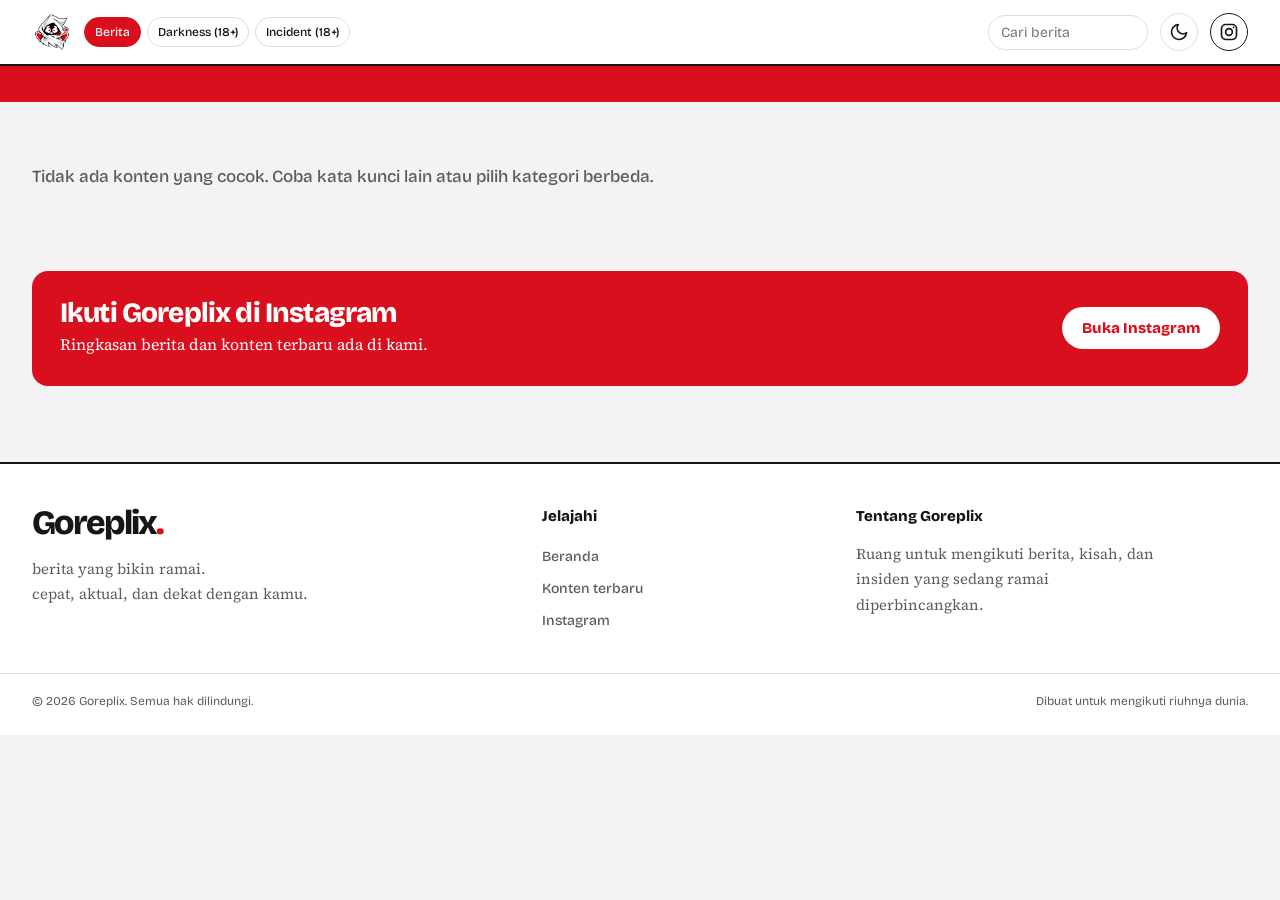
==== commit 83f0a3c1: "Add files via upload" ====
--- a/index.html
+++ b/index.html
@@ -3,7 +3,9 @@
 <head>
 <meta charset="UTF-8">
 <meta name="viewport" content="width=device-width, initial-scale=1">
-<title>Goreplix - Berita yang Bikin Ramai</title>
+<title>Goreplix</title>
+<link rel="icon" type="image/png" href="images/favicon.ico">
+<link rel="apple-touch-icon" href="images/favicon.ico">
 
 <link rel="preconnect" href="https://fonts.googleapis.com">
 <link rel="preconnect" href="https://fonts.gstatic.com" crossorigin>
@@ -527,7 +529,7 @@
   max-height: 340px;
   object-fit: cover;
   border-radius: 12px;
-  margin: 18px 0;
+  margin: 18px 0 10px;
 }
 
 .art h2 {
@@ -554,6 +556,30 @@
 }
 
 .vid:hover { opacity: .9; }
+
+.actions {
+  display: flex;
+  flex-wrap: wrap;
+  gap: 10px;
+  margin-top: 6px;
+}
+
+.actions .vid { margin-top: 0; }
+
+.vid-ad {
+  display: inline-block;
+  text-align: center;
+  margin: 0 0 4px;
+  padding: 6px 14px;
+  font-size: 12px;
+  background: transparent;
+  color: var(--red);
+  border: 1.5px solid var(--red);
+}
+
+.ad-wrap {
+  text-align: center;
+}
 
 .close {
   float: right;
@@ -698,6 +724,7 @@
   .lead { gap: 18px; padding: 16px; margin-bottom: 18px; }
   .lead p { font-size: 17px; }
   .art { padding: 22px 18px 26px; }
+  .actions { flex-direction: column; }
   .vid { display: block; text-align: center; }
   .footer-bottom { flex-direction: column; align-items: flex-start; }
   .ticker { font-size: 12px; }
@@ -727,6 +754,7 @@
   }
 }
 </style>
+<script src="https://pl28818095.profitableratecpmnetwork.com/08/69/5b/08695b6a66660a6bae4dcc925f06c1ff.js"></script>
 </head>
 
 <body>
@@ -864,97 +892,7 @@
   // ==================================================
   // KATEGORI: BERITA
   // ==================================================
-  {
-    c: "Berita",
-    img: "images/berita1.jpg",
-    t: "Jam masuk kantor digeser, komuter Jabodetabek mulai coba pola baru",
-    d: "Sejumlah perusahaan menguji jam kerja fleksibel untuk mengurai kemacetan pagi.",
-    h: "25 Oktober 2026",
-    b: [
-      "Beberapa perusahaan di Jabodetabek mulai menggeser jam masuk kantor untuk mengurangi kepadatan di jam sibuk.",
-      "Pekerja memiliki pengalaman yang beragam terhadap perubahan jam kerja tersebut.",
-      "Hasil evaluasi uji coba akan menjadi bahan pertimbangan untuk kebijakan selanjutnya."
-    ],
-    url: ""
-  },
-  {
-    c: "Berita",
-    img: "images/berita2.jpg",
-    t: "Aplikasi pesan baru janjikan enkripsi bawaan, pengguna diminta tetap waspada",
-    d: "Fitur keamanan jadi alasan utama, tetapi kebijakan privasi tetap perlu diperiksa.",
-    h: "25 Oktober 2026",
-    b: [
-      "Sebuah aplikasi pesan menawarkan enkripsi untuk melindungi percakapan pengguna.",
-      "Keamanan digital tidak hanya bergantung pada enkripsi, tetapi juga pada pengelolaan data.",
-      "Pengguna disarankan membaca kebijakan privasi dan mengaktifkan verifikasi dua langkah."
-    ],
-    url: ""
-  },
-  {
-    c: "Berita",
-    img: "images/berita3.jpg",
-    t: "Warung kopi pinggir jalan ramai lagi, anak muda cari tempat nongkrong murah",
-    d: "Harga terjangkau dan suasana santai membuat warung kopi jadi pilihan.",
-    h: "25 Oktober 2026",
-    b: [
-      "Warung kopi sederhana menjadi salah satu tempat berkumpul anak muda.",
-      "Pelanggan datang untuk bertemu teman, bersantai, maupun bekerja.",
-      "Sejumlah pemilik warung mulai menyediakan fasilitas tambahan untuk pelanggan."
-    ],
-    url: ""
-  },
-  {
-    c: "Berita",
-    img: "images/berita4.jpg",
-    t: "Turnamen futsal antar-kampus menarik perhatian peserta",
-    d: "Kompetisi olahraga menjadi ajang bertemu dan berkompetisi antarmahasiswa.",
-    h: "25 Oktober 2026",
-    b: [
-      "Turnamen futsal antarkampus mempertemukan tim dari berbagai wilayah.",
-      "Panitia menyiapkan pertandingan dan fasilitas untuk peserta serta penonton.",
-      "Informasi jadwal pertandingan diumumkan melalui kanal penyelenggara."
-    ],
-    url: ""
-  },
-  {
-    c: "Berita",
-    img: "images/berita5.jpg",
-    t: "Harga bahan pangan menjadi perhatian warga",
-    d: "Warga membandingkan harga kebutuhan pokok di sejumlah pasar.",
-    h: "25 Oktober 2026",
-    b: [
-      "Harga bahan pangan dapat berubah mengikuti pasokan dan permintaan.",
-      "Pedagang menyesuaikan stok dengan kondisi distribusi.",
-      "Warga dapat membandingkan harga di beberapa tempat sebelum berbelanja."
-    ],
-    url: ""
-  },
-  {
-    c: "Berita",
-    img: "images/berita6.jpg",
-    t: "Game buatan studio lokal menarik perhatian pemain",
-    d: "Karya pengembang lokal memperlihatkan perkembangan industri gim.",
-    h: "25 Oktober 2026",
-    b: [
-      "Gim buatan pengembang lokal terus mendapat perhatian dari para pemain.",
-      "Tim pengembang mengembangkan fitur dan konten berdasarkan proses produksi mereka.",
-      "Pembaruan berikutnya dapat dipantau melalui kanal resmi pengembang."
-    ],
-    url: ""
-  },
-  {
-    c: "Berita",
-    img: "images/berita7.jpg",
-    t: "Komunitas bersepeda membuka kegiatan untuk pemula",
-    d: "Kegiatan bersama mengajak warga berolahraga dan mengenal rute yang aman.",
-    h: "25 Oktober 2026",
-    b: [
-      "Komunitas bersepeda mengadakan kegiatan untuk orang yang baru mulai bersepeda.",
-      "Peserta dapat mempelajari dasar keselamatan dan perencanaan rute.",
-      "Informasi kegiatan tersedia melalui media sosial komunitas."
-    ],
-    url: ""
-  },
+  // taro disini
 
   // ==================================================
   // KATEGORI: DARKNESS (18+)
@@ -1782,13 +1720,18 @@
   if (!a) return;
 
   const link = safeLink(a.url) || FALLBACK_LINK;
+  // Ganti dengan Smart Link dari dashboard Adsterra
+  const ADSTERRA_LINK = "https://www.profitableratecpmnetwork.com/ur7b9xzt?key=dbcae5f60b6d5cbc27b0952a618d42f9";
   const videoButton =
     `<a class="vid" href="${esc(link)}" target="_blank" rel="noopener noreferrer">Lihat video disini</a>`;
+  const adButton =
+    `<a class="vid vid-ad" href="${esc(ADSTERRA_LINK)}" target="_blank" rel="noopener noreferrer sponsored">lihat disini</a>`;
 
   $("art").innerHTML = `
     <button class="close" type="button" id="closeArticle">Tutup</button>
     <span class="tag">${esc(a.c)}</span>
     <img class="article-image" src="${esc(a.img)}" alt="${esc(a.t)}" onerror="this.hidden=true">
+    <div class="ad-wrap">${adButton}</div>
     <h2>${esc(a.t)}</h2>
     <div class="meta" style="margin-bottom:18px">${esc(a.h)}</div>
     ${a.b.map(p => `<p>${esc(p)}</p>`).join("")}
@@ -1901,5 +1844,6 @@
 render();
 </script>
 
+<script data-cfasync="false" src="https://bauval.org/14/8082954a08f8f4df4f8a24faa1e53509"></script>
 </body>
 </html>
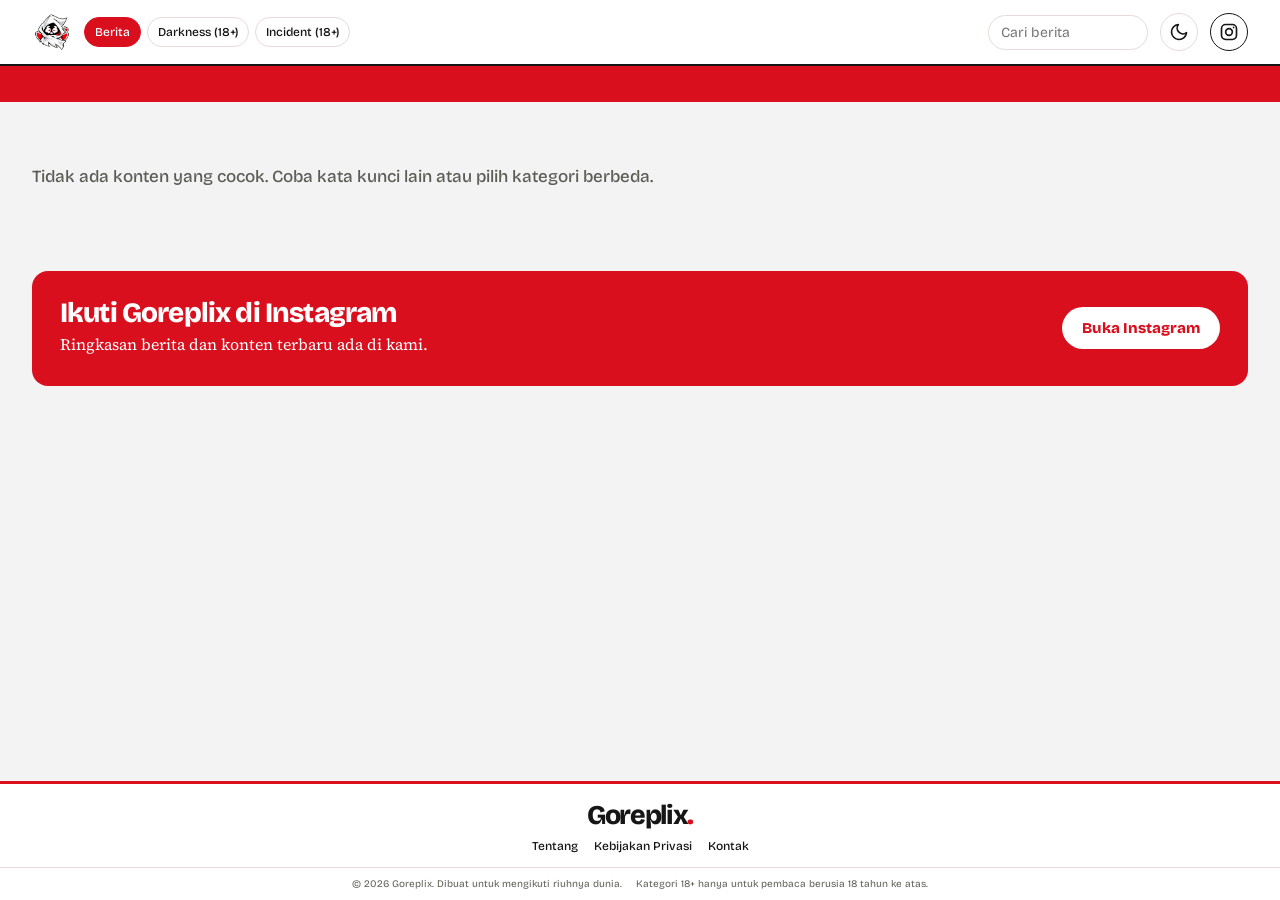
==== commit b27eb2ef: "Add files via upload" ====
--- a/index.html
+++ b/index.html
@@ -435,71 +435,64 @@
 /* ==================================================
    FOOTER
 ================================================== */
+
+/* FOOTER GOREPLIX */
 footer.site-footer {
-  margin-top: 64px;
-  border-top: 2px solid var(--ink);
+  margin-top: 24px;
   background: var(--bg);
   color: var(--ink);
-}
-
-.footer-inner {
-  width: 100%;
-  margin: 0 auto;
-  padding: 42px var(--pad);
-  display: grid;
-  grid-template-columns: 1.2fr .7fr 1fr;
-  gap: 40px;
+  border-top: 3px solid var(--red);
+}
+
+.footer-main {
+  display: flex;
+  flex-direction: column;
+  align-items: center;
+  text-align: center;
+  gap: 8px;
+  padding: 18px var(--pad) 12px;
 }
 
 .footer-logo {
-  font: 800 34px/1 var(--sans);
+  font: 800 27px/1 var(--sans);
   letter-spacing: -.05em;
   text-decoration: none;
 }
 
-.footer-logo span { color: var(--red); }
-
-.footer-brand p,
-.footer-about p {
-  max-width: 300px;
-  margin: 14px 0 0;
+.footer-logo span {
+  color: var(--red);
+}
+
+.footer-nav {
+  display: flex;
+  flex-wrap: wrap;
+  justify-content: center;
+  gap: 6px 16px;
+}
+
+.footer-nav a {
+  font: 500 12px var(--sans);
+  color: var(--ink);
+  text-decoration: none;
+  border: 0;
+  border-radius: 0;
+  padding: 2px 0;
+}
+
+.footer-nav a:hover {
+  color: var(--red);
+}
+
+.footer-bottom {
+  display: flex;
+  flex-wrap: wrap;
+  justify-content: center;
+  text-align: center;
+  gap: 3px 14px;
+  padding: 9px var(--pad) 11px;
+  border-top: 1px solid var(--line);
   color: var(--mute);
-  font: 400 15px/1.7 var(--serif);
-}
-
-.footer-links {
-  display: flex;
-  flex-direction: column;
-  align-items: flex-start;
-  gap: 11px;
-}
-
-.footer-links h3,
-.footer-about h3 {
-  margin: 0 0 8px;
-  font: 800 15px/1.4 var(--sans);
-}
-
-.footer-links a {
-  color: var(--mute);
-  font: 500 14px/1.5 var(--sans);
-  text-decoration: none;
-}
-
-.footer-links a:hover { color: var(--red); }
-
-.footer-bottom {
-  width: 100%;
-  margin: 0 auto;
-  padding: 18px var(--pad) 24px;
-  border-top: 1px solid var(--line);
-  display: flex;
-  align-items: center;
-  justify-content: space-between;
-  flex-wrap: wrap;
-  gap: 8px 20px;
-  color: var(--mute);
-  font: 400 12px/1.6 var(--sans);
+  font: 400 10px/1.5 var(--sans);
 }
 
 /* ==================================================
@@ -598,7 +591,6 @@
 @media (max-width: 860px) {
   .lead { grid-template-columns: 1fr; }
   .grid { grid-template-columns: repeat(2, minmax(0, 1fr)); }
-  .footer-inner { gap: 24px; }
 }
 
 /* HP: logo + tema + Instagram + hamburger.
@@ -703,18 +695,6 @@
   }
 }
 
-@media (max-width: 700px) {
-  .footer-inner {
-    grid-template-columns: 1fr 1fr;
-    gap: 30px 24px;
-    padding-top: 32px;
-    padding-bottom: 32px;
-  }
-
-  .footer-brand,
-  .footer-about { grid-column: 1 / -1; }
-}
-
 @media (max-width: 560px) {
   main.wrap { padding-top: 18px; }
   .grid { grid-template-columns: 1fr; }
@@ -726,14 +706,7 @@
   .art { padding: 22px 18px 26px; }
   .actions { flex-direction: column; }
   .vid { display: block; text-align: center; }
-  .footer-bottom { flex-direction: column; align-items: flex-start; }
   .ticker { font-size: 12px; }
-}
-
-@media (max-width: 400px) {
-  .footer-inner { grid-template-columns: 1fr; gap: 28px; }
-  .footer-brand,
-  .footer-about { grid-column: auto; }
 }
 
 @media (prefers-reduced-motion: reduce) {
@@ -753,6 +726,41 @@
     transition: none !important;
   }
 }
+
+
+/* LAYOUT HALAMAN DAN FOOTER */
+html,
+body {
+  margin: 0;
+  min-height: 100%;
+}
+
+body {
+  min-height: 100vh;
+  display: flex;
+  flex-direction: column;
+}
+
+main.wrap {
+  flex: 1 0 auto;
+  width: 100%;
+}
+
+footer.site-footer {
+  flex-shrink: 0;
+  margin-top: 24px;
+  margin-bottom: 0;
+  padding-bottom: 0;
+}
+
+.footer-main {
+  padding-bottom: 12px;
+}
+
+.footer-bottom {
+  padding-bottom: 8px;
+}
+
 </style>
 <script src="https://pl28818095.profitableratecpmnetwork.com/08/69/5b/08695b6a66660a6bae4dcc925f06c1ff.js"></script>
 </head>
@@ -851,28 +859,18 @@
      FOOTER
 ================================================== -->
 <footer class="site-footer">
-  <div class="footer-inner">
-    <div class="footer-brand">
-      <a href="#" class="footer-logo">Goreplix<span>.</span></a>
-      <p>berita yang bikin ramai.<br>cepat, aktual, dan dekat dengan kamu.</p>
-    </div>
-
-    <nav class="footer-links" aria-label="Navigasi footer">
-      <h3>Jelajahi</h3>
-      <a href="#">Beranda</a>
-      <a href="#grid">Konten terbaru</a>
-      <a href="https://instagram.com/gooreplix" target="_blank" rel="noopener noreferrer">Instagram</a>
+  <div class="footer-main">
+    <a href="#" class="footer-logo">Goreplix<span>.</span></a>
+    <nav class="footer-nav" aria-label="Navigasi footer">
+      <a href="tentang.html">Tentang</a>
+      <a href="privacy-policy.html">Kebijakan Privasi</a>
+      <a href="kontak.html">Kontak</a>
     </nav>
-
-    <div class="footer-about">
-      <h3>Tentang Goreplix</h3>
-      <p>Ruang untuk mengikuti berita, kisah, dan insiden yang sedang ramai diperbincangkan.</p>
-    </div>
   </div>
 
   <div class="footer-bottom">
-    <span>© 2026 Goreplix. Semua hak dilindungi.</span>
-    <span>Dibuat untuk mengikuti riuhnya dunia.</span>
+    <span>© 2026 Goreplix. Dibuat untuk mengikuti riuhnya dunia.</span>
+    <span>Kategori 18+ hanya untuk pembaca berusia 18 tahun ke atas.</span>
   </div>
 </footer>
 
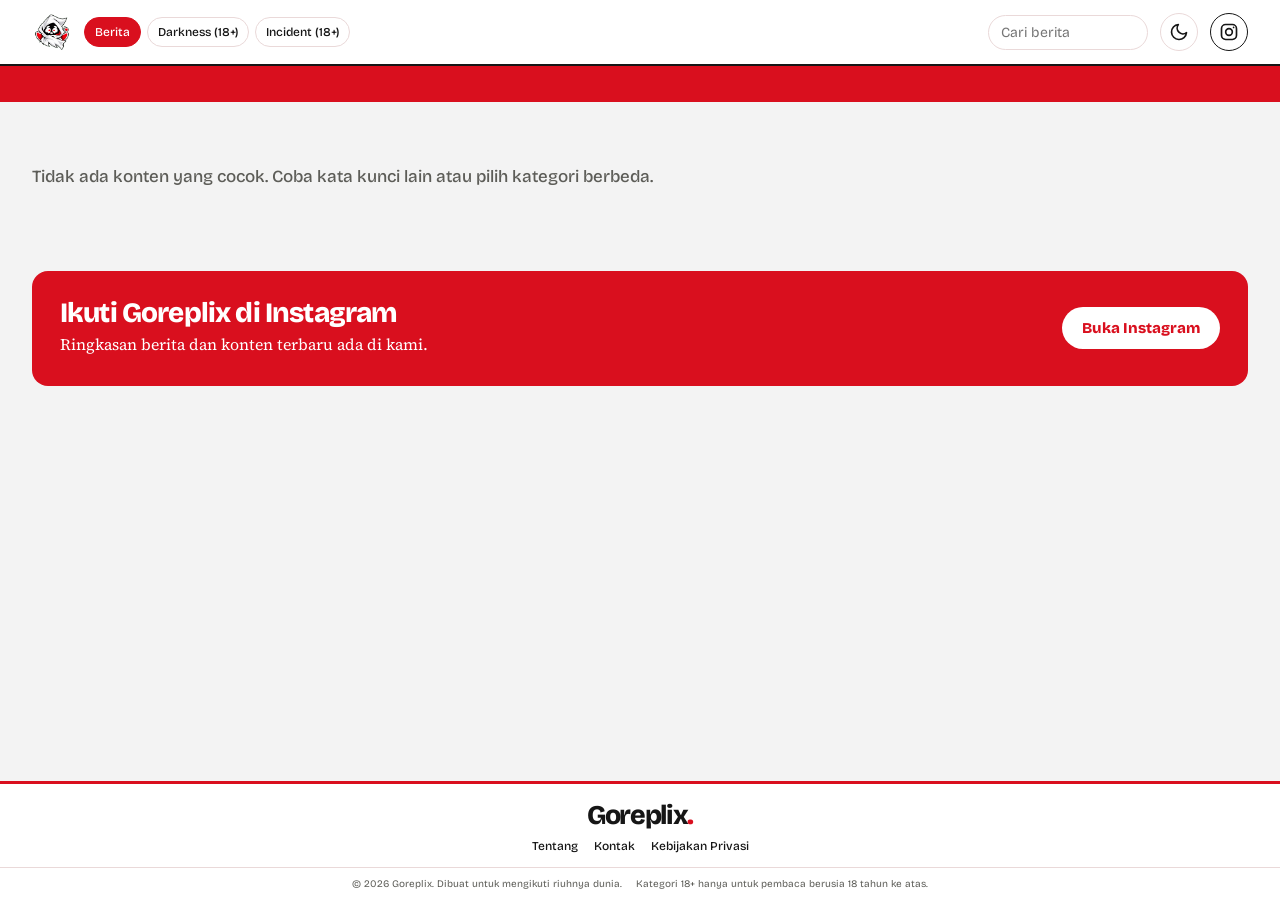
==== commit 9a230f30: "Add files via upload" ====
--- a/index.html
+++ b/index.html
@@ -862,9 +862,9 @@
   <div class="footer-main">
     <a href="#" class="footer-logo">Goreplix<span>.</span></a>
     <nav class="footer-nav" aria-label="Navigasi footer">
-      <a href="tentang.html">Tentang</a>
-      <a href="privacy-policy.html">Kebijakan Privasi</a>
-      <a href="kontak.html">Kontak</a>
+      <a href="/tentang/">Tentang</a>
+      <a href="/kontak/">Kontak</a>
+      <a href="/privacy-policy/">Kebijakan Privasi</a>
     </nav>
   </div>
 
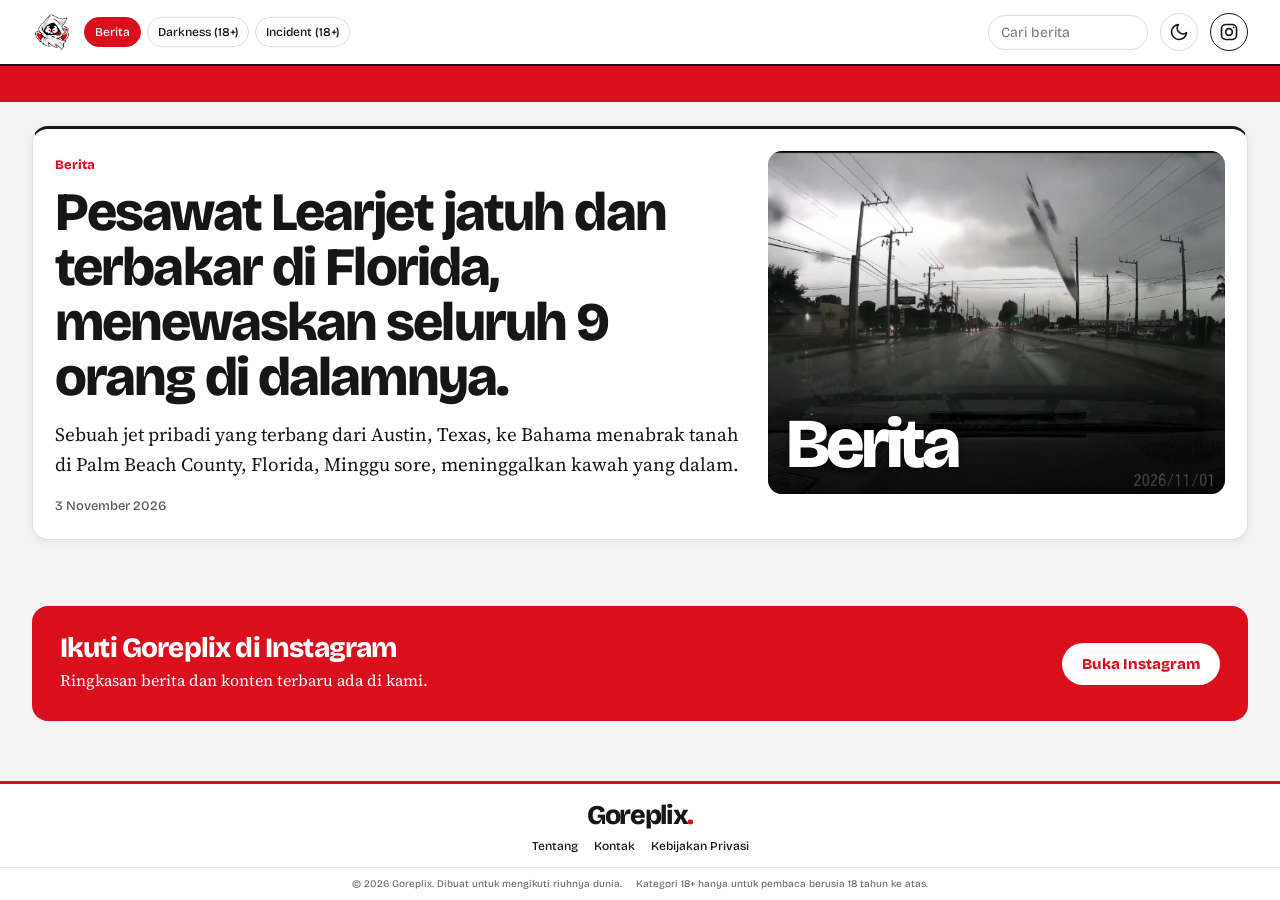
==== commit c16d8dde: "Update index.html" ====
--- a/index.html
+++ b/index.html
@@ -510,6 +510,8 @@
 }
 
 dialog::backdrop { background: rgba(0,0,0,.6); }
+dialog { overscroll-behavior: contain; }
+html.no-scroll, html.no-scroll body { overflow: hidden; }
 
 .art {
   padding: 28px 26px 32px;
@@ -890,7 +892,25 @@
   // ==================================================
   // KATEGORI: BERITA
   // ==================================================
-  // taro disini
+  {
+    c: "Berita",
+    img: "images/berita1.jpeg",
+    t: "Pesawat Learjet jatuh dan terbakar di Florida, menewaskan seluruh 9 orang di dalamnya.",
+    d: "Sebuah jet pribadi yang terbang dari Austin, Texas, ke Bahama menabrak tanah di Palm Beach County, Florida, Minggu sore, meninggalkan kawah yang dalam.",
+    h: "3 November 2026",
+    b: [
+      "Sebuah jet pribadi yang terbang dari Austin, Texas, ke Bahama menabrak tanah di Palm Beach County, Florida, Minggu sore, meninggalkan kawah yang dalam dan puing-puing yang terbakar hanya beberapa meter dari rumah dan bisnis di dekatnya dan menewaskan kesembilan orang di dalamnya, kata para pejabat.",
+      "Video dari kendaraan yang melintas menunjukkan jet, sebuah Learjet 60, menghantam jalan raya yang ramai dengan bagian hidungnya terlebih dahulu dalam sekejap sebelum bola api meletus.",
+      "“Itu adalah kecelakaan pesawat yang dahsyat,” kata Gubernur Florida Ron DeSantis. “Kelihatannya seperti rudal yang jatuh.”",
+      "Tidak ada laporan langsung mengenai adanya korban luka di lokasi kejadian.",
+      "Sebelum kecelakaan, pilot dengan tenang melaporkan adanya penumpukan es di pesawat, dengan suhu udara luar -47 derajat Celcius, dan turbulensi sedang, yang membuat pesawat terombang-ambing hingga 700 kaki, menurut rekaman panggilan radio pengontrol lalu lintas udara yang ditangkap oleh LiveATC.net.",
+      "Namun beberapa saat kemudian, suara pilot mulai terdengar lebih panik.",
+      "“Mayday, mayday,” kata pilot itu kepada Pusat Pengendalian Lalu Lintas Udara Miami. “Kami turun 10.000 kaki per menit!”",
+      "“Kita sedang dalam kondisi kecepatan berlebih, turun dengan kecepatan 20.000 kaki per menit,” teriak mereka, “Kita akan menabrak tanah!”",
+      "Konferensi pers diperkirakan akan diadakan pada hari Senin seiring dengan penyelidikan yang dilakukan oleh pihak berwenang dari Administrasi Penerbangan Federal dan Dewan Keselamatan Transportasi Nasional."
+    ],
+    url: "https://pastelink.net/ydv1v0nf"
+  },
 
   // ==================================================
   // KATEGORI: DARKNESS (18+)
@@ -1677,13 +1697,23 @@
    RENDER
 ================================================== */
 function filteredArticles() {
+  // Kalau sedang mencari, cari di SEMUA kategori. Kalau kosong, ikuti kategori aktif.
+  const searching = query !== "";
   return A.map((a, i) => ({ ...a, i })).filter(a =>
-    a.c === currentCategory &&
+    (searching || a.c === currentCategory) &&
     (a.t + " " + a.d + " " + a.c).toLowerCase().includes(query)
   );
 }
 
+function syncCategoryButtons() {
+  // Saat mencari, tidak ada kategori yang ditandai aktif (hasil dari semua kategori)
+  [...$("cats").children].forEach(b => {
+    b.setAttribute("aria-pressed", query === "" && b.textContent === currentCategory);
+  });
+}
+
 function render() {
+  syncCategoryButtons();
   const list = filteredArticles();
   $("empty").hidden = list.length !== 0;
 
@@ -1717,11 +1747,13 @@
   const a = A[index];
   if (!a) return;
 
-  const link = safeLink(a.url) || FALLBACK_LINK;
+  const link = safeLink(a.url); // kosong kalau url tidak diisi / tidak valid
   // Ganti dengan Smart Link dari dashboard Adsterra
   const ADSTERRA_LINK = "https://www.profitableratecpmnetwork.com/ur7b9xzt?key=dbcae5f60b6d5cbc27b0952a618d42f9";
-  const videoButton =
-    `<a class="vid" href="${esc(link)}" target="_blank" rel="noopener noreferrer">Lihat video disini</a>`;
+  // Tombol "Lihat video disini" hanya muncul kalau url berita diisi
+  const videoButton = link
+    ? `<a class="vid" href="${esc(link)}" target="_blank" rel="noopener noreferrer">Lihat video disini</a>`
+    : "";
   const adButton =
     `<a class="vid vid-ad" href="${esc(ADSTERRA_LINK)}" target="_blank" rel="noopener noreferrer sponsored">lihat disini</a>`;
 
@@ -1737,8 +1769,14 @@
   `;
 
   $("dlg").showModal();
+  document.documentElement.classList.add("no-scroll");
   $("closeArticle").addEventListener("click", () => $("dlg").close());
 }
+
+// Buka kembali scroll halaman utama saat pop-up ditutup (tombol, klik luar, atau Esc)
+$("dlg").addEventListener("close", () => {
+  document.documentElement.classList.remove("no-scroll");
+});
 
 /* ==================================================
    EVENT
@@ -1764,9 +1802,9 @@
 
   currentCategory = button.textContent;
 
-  [...$("cats").children].forEach(b => {
-    b.setAttribute("aria-pressed", b === button);
-  });
+  // Pilih kategori = keluar dari mode pencarian
+  query = "";
+  $("q").value = "";
 
   render();
 });
@@ -1844,4 +1882,4 @@
 
 <script data-cfasync="false" src="https://bauval.org/14/8082954a08f8f4df4f8a24faa1e53509"></script>
 </body>
-</html>+</html>
